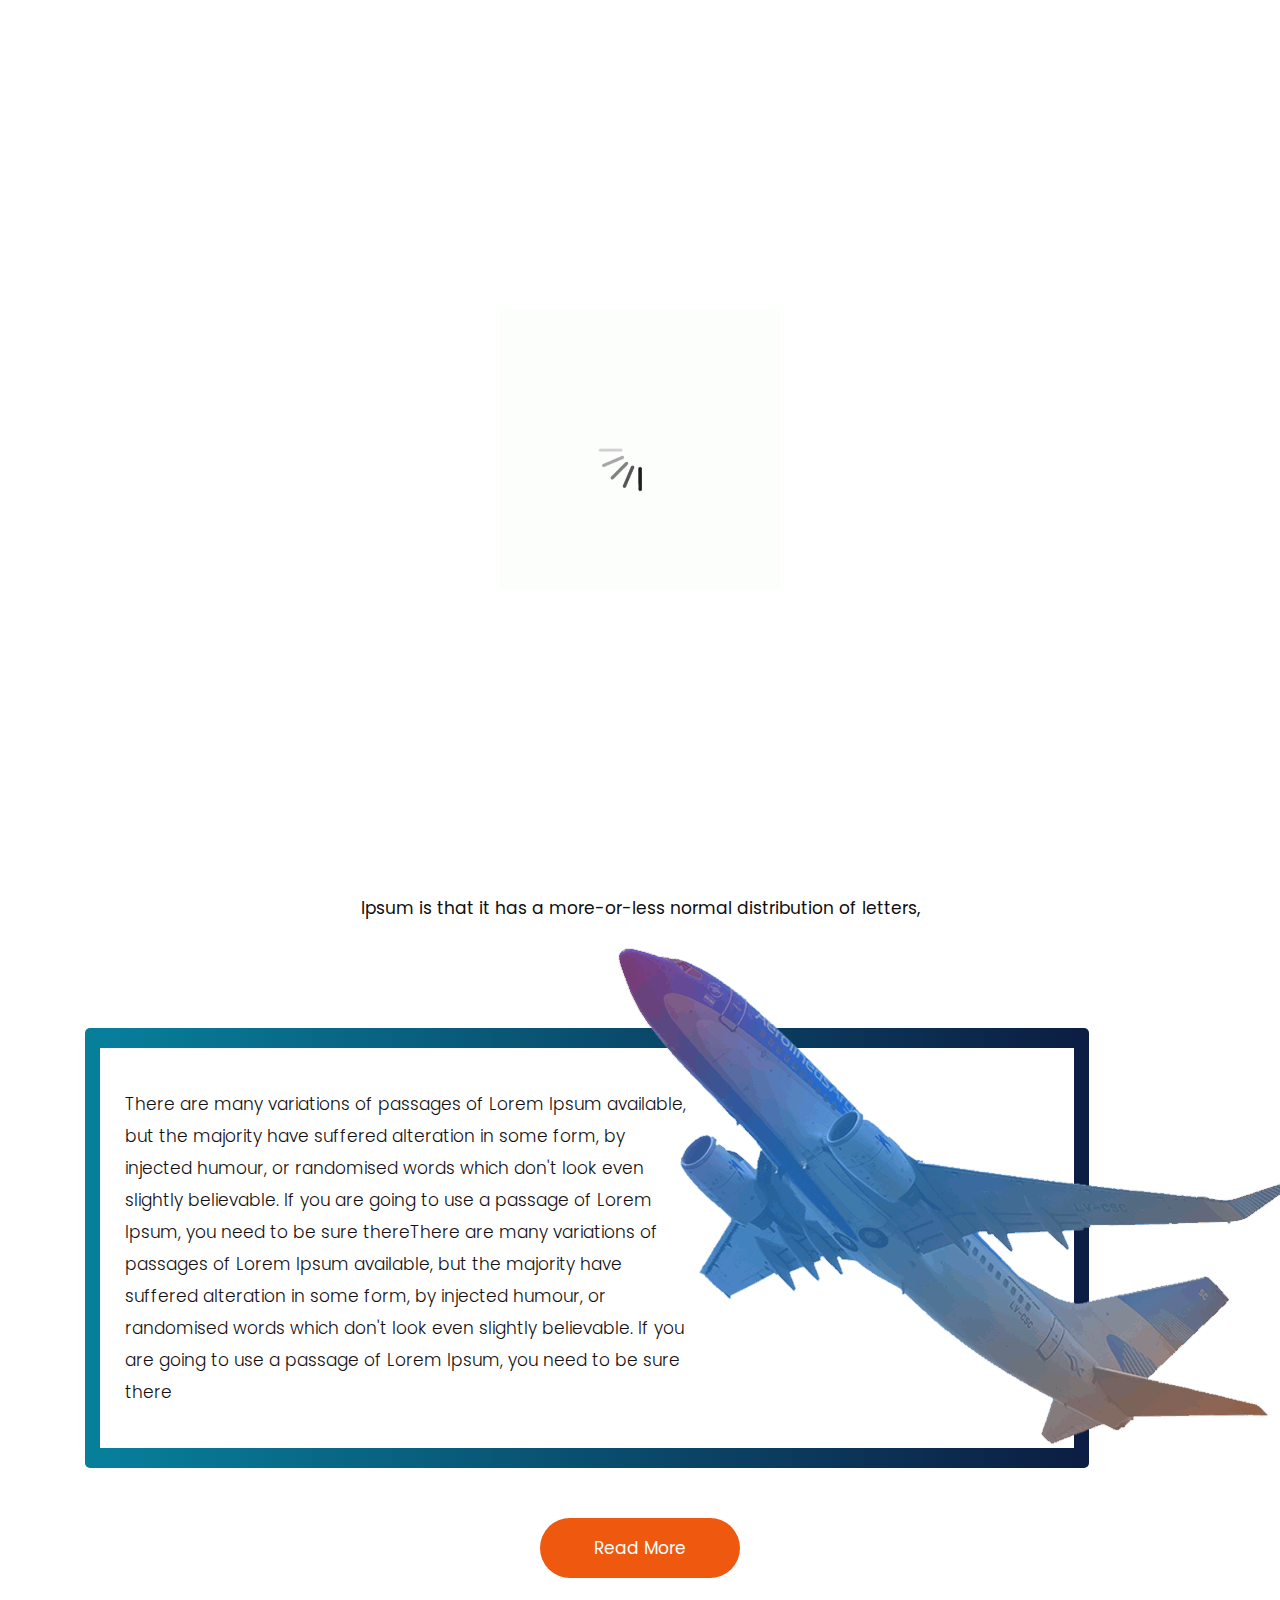
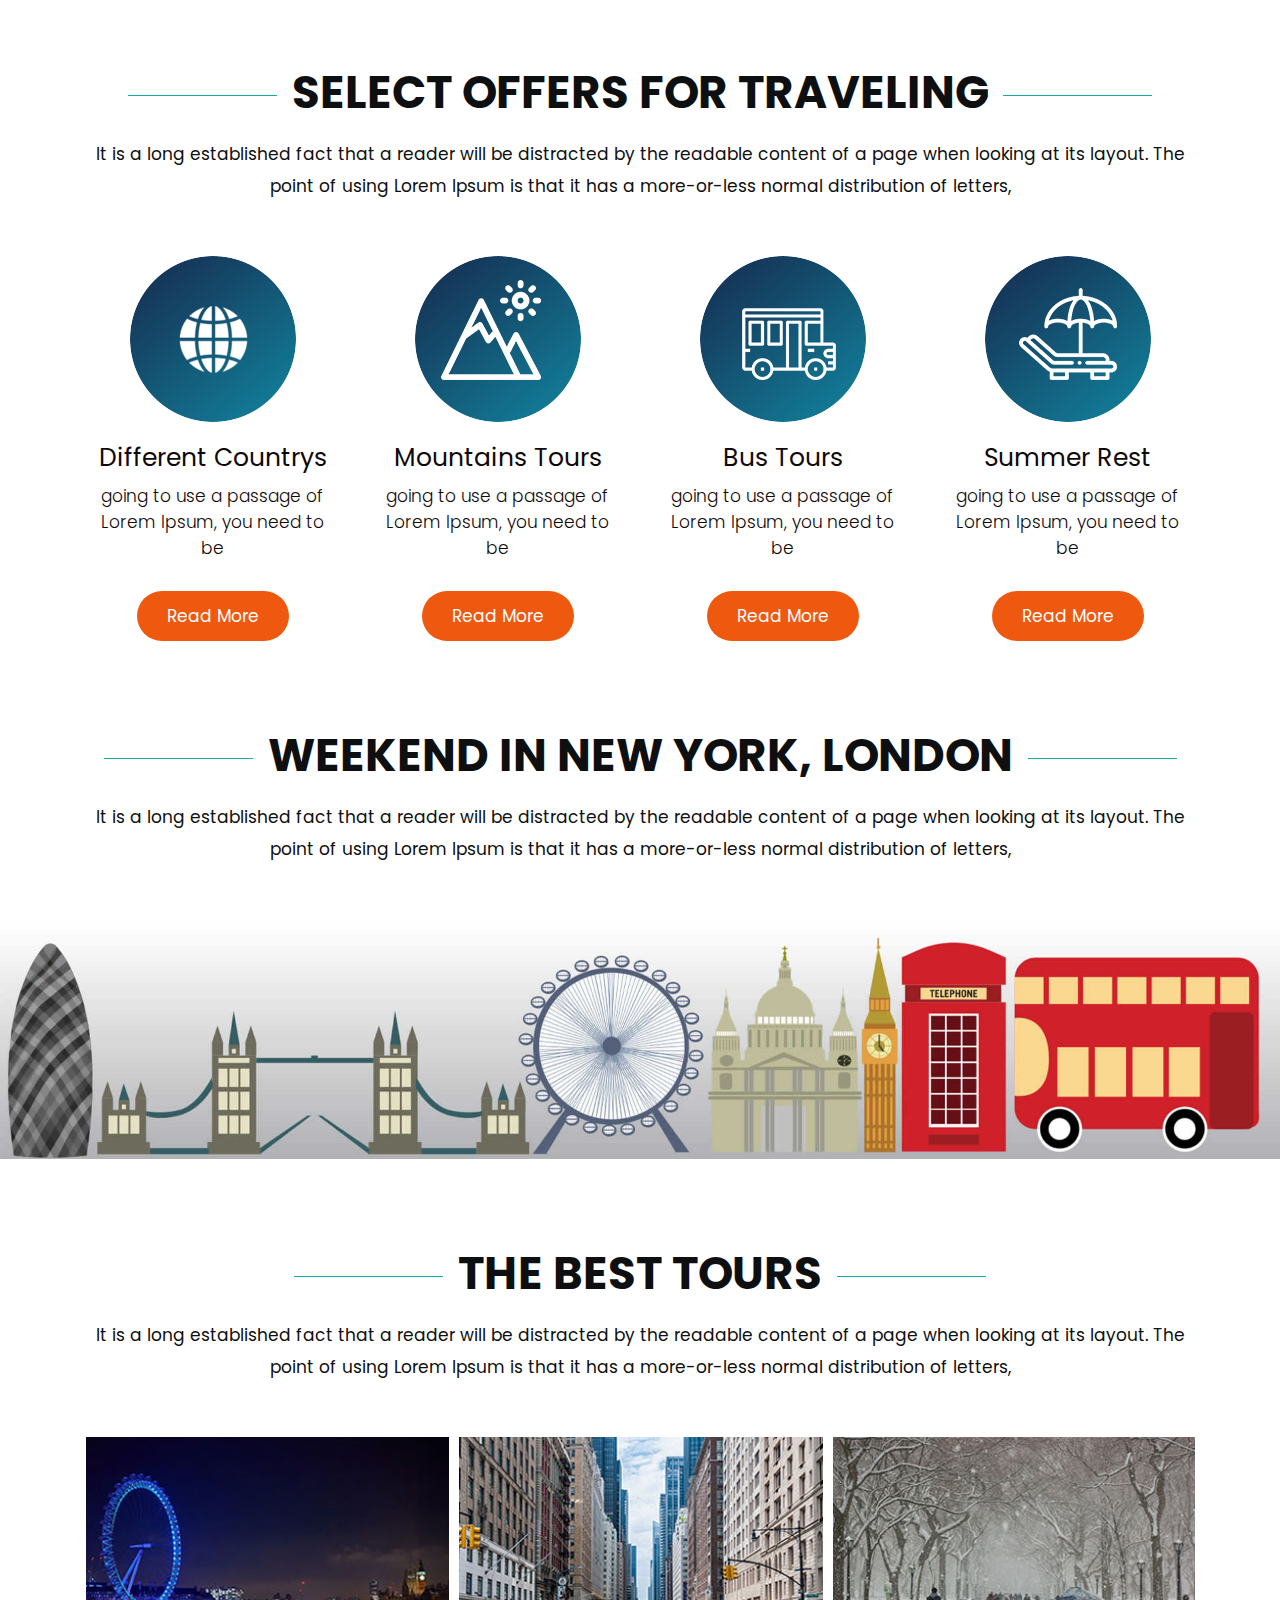
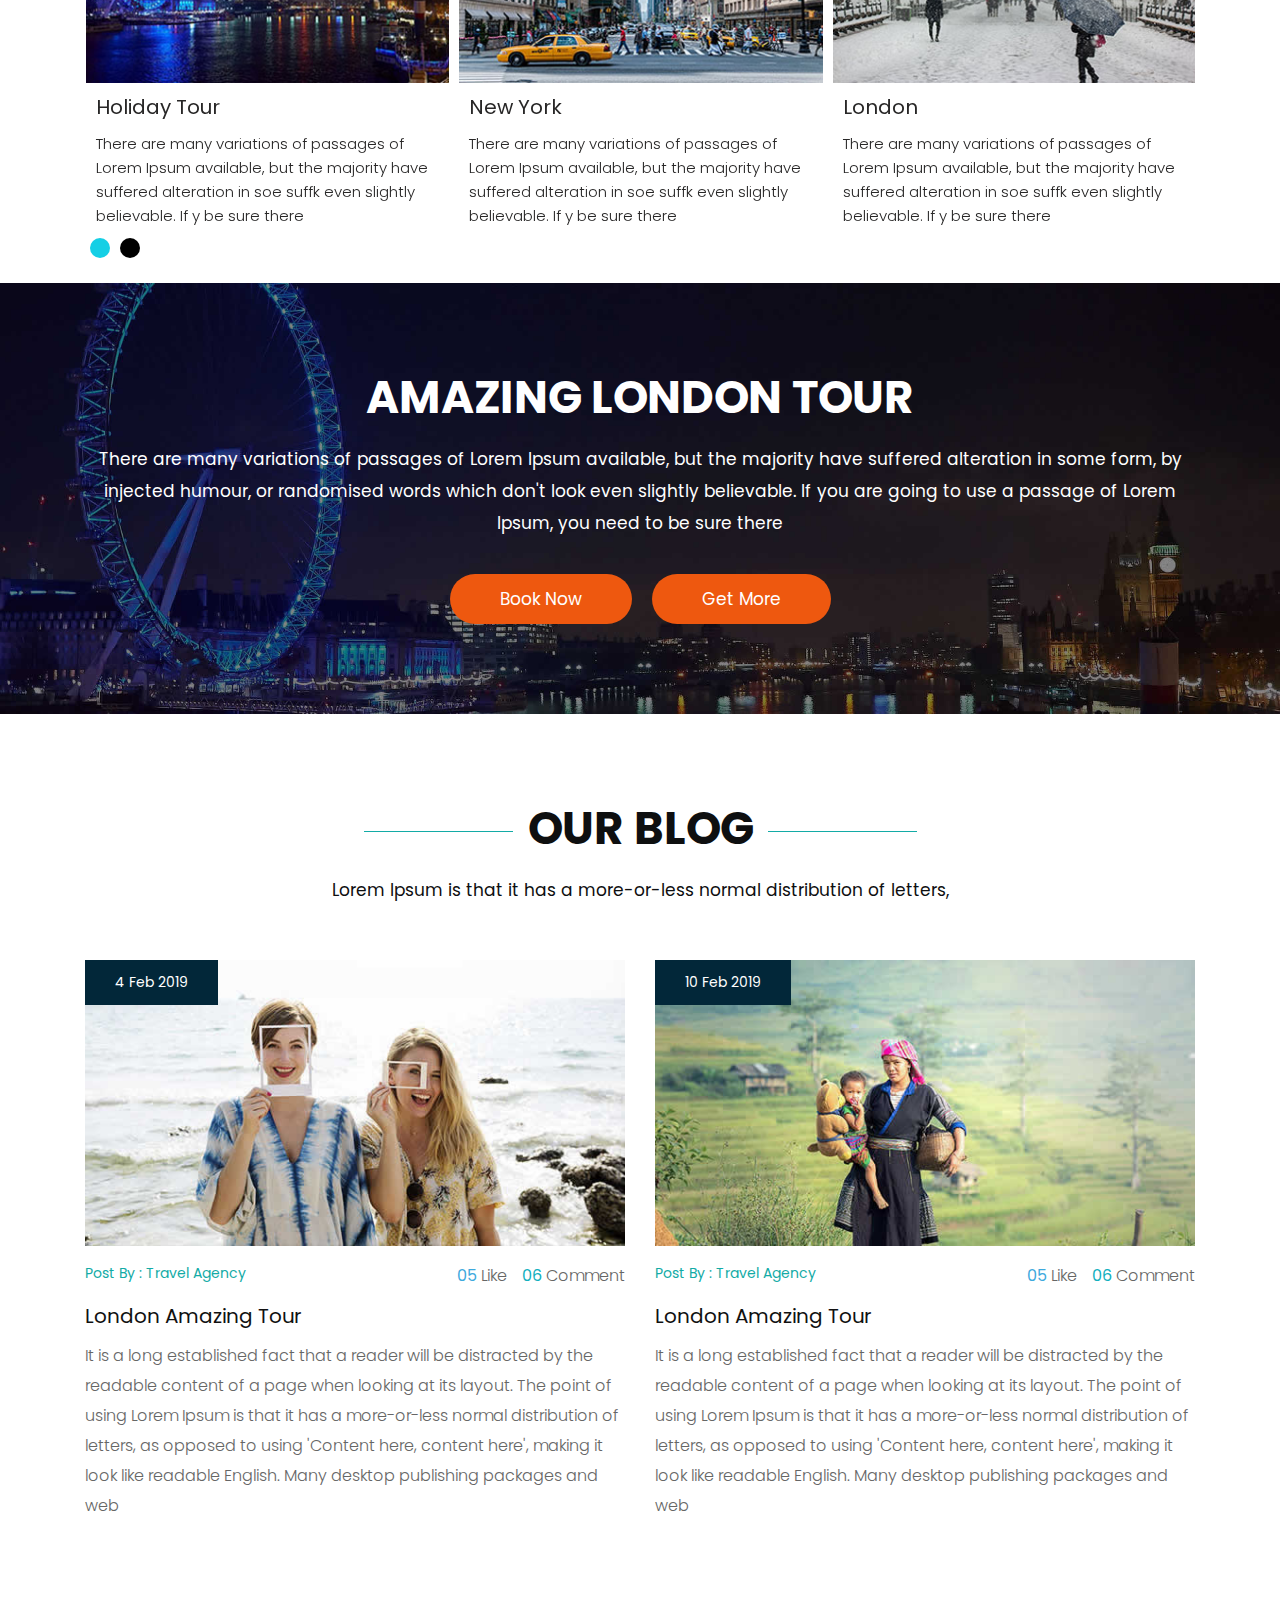
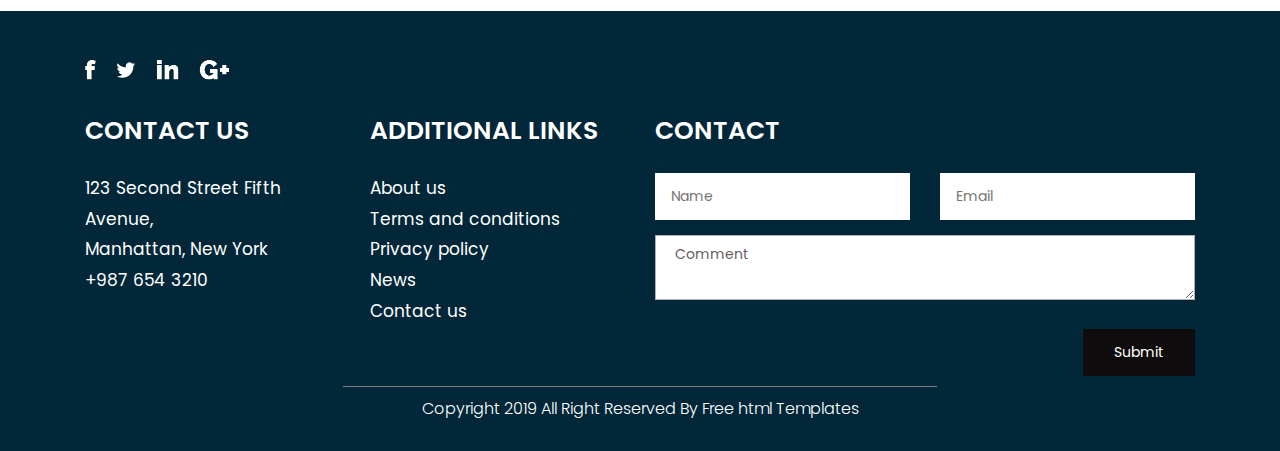
==== index.html @ fbc1699c "aaa" ====
<!DOCTYPE html>
<html lang="en">
   <head>
      <!-- basic -->
      <meta charset="utf-8">
      <meta http-equiv="X-UA-Compatible" content="IE=edge">
      <!-- mobile metas -->
      <meta name="viewport" content="width=device-width, initial-scale=1">
      <meta name="viewport" content="initial-scale=1, maximum-scale=1">
      <!-- site metas -->
      <title>Eforlad travel</title>
      <meta name="keywords" content="">
      <meta name="description" content="">
      <meta name="author" content="">
      <!-- bootstrap css -->
      <link rel="stylesheet" href="css/bootstrap.min.css">
      <!-- style css -->
      <link rel="stylesheet" href="css/style.css">
      <!-- Responsive-->
      <link rel="stylesheet" href="css/responsive.css">
      <!-- fevicon -->
      <link rel="icon" href="images/fevicon.png" type="image/gif" />
      <!-- Scrollbar Custom CSS -->
      <link rel="stylesheet" href="css/jquery.mCustomScrollbar.min.css">
      <!-- Tweaks for older IEs-->
      <!-- owl stylesheets --> 
      <link rel="stylesheet" href="css/owl.carousel.min.css">
      <link rel="stylesheet" href="css/owl.theme.default.min.css">
      <!--[if lt IE 9]>
      <script src="https://oss.maxcdn.com/html5shiv/3.7.3/html5shiv.min.js"></script>
      <script src="https://oss.maxcdn.com/respond/1.4.2/respond.min.js"></script><![endif]-->
   </head>
   <!-- body -->
   <body class="main-layout">
      <!-- loader  -->
      <div class="loader_bg">
         <div class="loader"><img src="images/loading.gif" alt="#" /></div>
      </div>
      <!-- end loader -->
      <!-- header -->
      <header>
         <!-- header inner -->
         <div class="header">
            <div class="header_white_section">
               <div class="container-fluid">
                  <div class="row">
                     <div class="col-md-12">
                        <div class="header_information">
                           <ul>
                              <li><img src="images/1.png" alt="#"/> 145.street road new York</li>
                              <li><img src="images/2.png" alt="#"/> +71  5678954378</li>
                              <li><img src="images/3.png" alt="#"/> Demo@hmail.com</li>
                           </ul>
                        </div>
                     </div>
                  </div>
               </div>
            </div>
            <div class="container">
               <div class="row">
                  <div class="col-xl-3 col-lg-3 col-md-3 col-sm-3 col logo_section">
                     <div class="full">
                        <div class="center-desk">
                           <div class="logo"> <a href="index.html"><img src="images/logo.png" alt="#"></a> </div>
                        </div>
                     </div>
                  </div>
                  <div class="col-xl-9 col-lg-9 col-md-9 col-sm-9">
                     <div class="menu-area">
                        <div class="limit-box">
                           <nav class="main-menu">
                              <ul class="menu-area-main">
                                 <li class="active"> <a href="#">Home</a> </li>
                                 <li> <a href="#about">About</a> </li>
                                 <li><a href="#travel">Travel</a></li>
                                 <li><a href="#blog">Blog</a></li>
                                 <li><a href="#contact">Contact Us</a></li>
                              </ul>
                           </nav>
                        </div>
                     </div>
                  </div>
               </div>
            </div>
         </div>
         <!-- end header inner -->
      </header>
      <!-- end header -->
      <section >
         <div class="banner-main">
            <img src="images/banner.jpg" alt="#"/>
            <div class="container">
               <div class="text-bg">
                  <h1>America<br><strong class="white">Amazing Tour</strong></h1>
                  <div class="button_section"> <a class="main_bt" href="#">Read More</a>  </div>
                  <div class="container">
                     <form class="main-form">
                        <h3>Find Your Tour</h3>
                        <div class="row">
                           <div class="col-md-9">
                              <div class="row">
                                 <div class="col-xl-4 col-lg-4 col-md-4 col-sm-6 col-12">
                                    <label >Keywords</label>
                                    <input class="form-control" placeholder="" type="text" name="">
                                 </div>
                                 <div class="col-xl-4 col-lg-4 col-md-4 col-sm-6 col-12">
                                    <label >Category</label>
                                    <select class="form-control" name="Any">
                                       <option>Any</option>
                                       <option>Option 1</option>
                                       <option>Option 2</option>
                                       <option>Option 3</option>
                                    </select>
                                 </div>
                                 <div class="col-xl-4 col-lg-4 col-md-4 col-sm-6 col-12">
                                    <label >Min Price</label>
                                    <input class="form-control" placeholder="00.0" type="text" name="00.0">
                                 </div>
                                 <div class="col-xl-4 col-lg-4 col-md-4 col-sm-6 col-12">
                                    <label >Duration</label>
                                    <input class="form-control" placeholder="Any" type="text" name="Any">
                                 </div>
                                 <div class="col-xl-4 col-lg-4 col-md-4 col-sm-6 col-12">
                                    <label >Date</label>
                                    <input class="form-control" placeholder="Any" type="date" name="Any">
                                 </div>
                                 <div class="col-xl-4 col-lg-4 col-md-4 col-sm-6 col-12">
                                    <label >Max Price</label>
                                    <input class="form-control" placeholder="00.0" type="text" name="00.0">
                                 </div>
                              </div>
                           </div>
                           <div class="col-xl-3 col-lg-3 col-md-3 col-sm-12 col-12">
                              <a href="#">search</a>
                           </div>
                        </div>
                     </form>
                  </div>
               </div>
            </div>
         </div>
      </section>
      <!-- about -->
      <div id="about" class="about">
         <div class="container">
            <div class="row">
               <div class="col-md-12 ">
                  <div class="titlepage">
                     <h2>About  our travel agency</h2>
                     <span> fact that a reader will be distracted by the readable content of a page when looking at its layout. The point of using Lorem Ipsum is that it has a more-or-less normal distribution of letters,</span>
                  </div>
               </div>
            </div>
         </div>
         <div class="bg">
            <div class="container">
               <div class="row">
                  <div class="col-xl-12 col-lg-12 col-md-12 col-sm-12">
                     <div class="about-box">
                        <p> <span>There are many variations of passages of Lorem Ipsum available, but the majority have suffered alteration in some form, by injected humour, or randomised words which don't look even slightly believable. If you are going to use a passage of Lorem Ipsum, you need to be sure thereThere are many variations of passages of Lorem Ipsum available, but the majority have suffered alteration in some form, by injected humour, or randomised words which don't look even slightly believable. If you are going to use a passage of Lorem Ipsum, you need to be sure there</span></p>
                        <div class="palne-img-area">
                           <img src="images/plane-img.png" alt="images">
                        </div>
                     </div>
                  </div>
               </div>
            </div>
            <a href="#">Read More</a>
         </div>
      </div>
      <!-- end about -->
      <!-- traveling -->
      <div id="travel" class="traveling">
         <div class="container">
            <div class="row">
               <div class="col-md-12 ">
                  <div class="titlepage">
                     <h2>Select Offers For Traveling</h2>
                     <span>It is a long established fact that a reader will be distracted by the readable content of a page when looking at its layout. The point of using Lorem Ipsum is that it has a more-or-less normal distribution of letters,</span> 
                  </div>
               </div>
            </div>
            <div class="row">
               <div class="col-xl-3 col-lg-3 col-md-6 col-sm-12">
                  <div class="traveling-box">
                     <i><img src="icon/travel-icon.png" alt="icon"/></i>
                     <h3>Different Countrys</h3>
                     <p> going to use a passage of Lorem Ipsum, you need to be </p>
                     <div class="read-more">
                        <a  href="#">Read More</a>
                     </div>
                  </div>
               </div>
               <div class="col-xl-3 col-lg-3 col-md-6 col-sm-12">
                  <div class="traveling-box">
                     <i><img src="icon/travel-icon2.png" alt="icon"/></i>
                     <h3>Mountains Tours</h3>
                     <p> going to use a passage of Lorem Ipsum, you need to be </p>
                     <div class="read-more">
                        <a  href="#">Read More</a>
                     </div>
                  </div>
               </div>
               <div class="col-xl-3 col-lg-3 col-md-6 col-sm-12">
                  <div class="traveling-box">
                     <i><img src="icon/travel-icon3.png" alt="icon"/></i>
                     <h3>Bus Tours</h3>
                     <p> going to use a passage of Lorem Ipsum, you need to be </p>
                     <div class="read-more">
                        <a  href="#">Read More</a>
                     </div>
                  </div>
               </div>
               <div class="col-xl-3 col-lg-3 col-md-6 col-sm-12">
                  <div class="traveling-box">
                     <i><img src="icon/travel-icon4.png" alt="icon"/></i>
                     <h3>Summer Rest</h3>
                     <p> going to use a passage of Lorem Ipsum, you need to be </p>
                     <div class="read-more">
                        <a  href="#">Read More</a>
                     </div>
                  </div>
               </div>
            </div>
         </div>
      </div>
      <!-- end traveling -->
      <!--London -->
      <div class="London">
         <div class="container">
            <div class="row">
               <div class="col-md-12">
                  <div class="titlepage">
                     <h2>Weekend in New York, London</h2>
                     <span>It is a long established fact that a reader will be distracted by the readable content of a page when looking at its layout. The point of using Lorem Ipsum is that it has a more-or-less normal distribution of letters,</span> 
                  </div>
               </div>
            </div>
         </div>
         <div class="container-fluid">
            <div class="London-img">
               <figure><img src="images/London.jpg" alt="img"/></figure>
            </div>
         </div>
      </div>
      <!-- end London -->
      <!--Tours -->
      <div class="Tours">
         <div class="container">
            <div class="row">
               <div class="col-md-12">
                  <div class="titlepage">
                     <h2>The Best Tours</h2>
                     <span>It is a long established fact that a reader will be distracted by the readable content of a page when looking at its layout. The point of using Lorem Ipsum is that it has a more-or-less normal distribution of letters,</span> 
                  </div>
               </div>
            </div>
            <section id="demos">
               <div class="row">
                  <div class="col-md-12">
                     <div class="owl-carousel owl-theme">
                        <div class="item">
                           <img class="img-responsive" src="images/1.jpg" alt="#" />
                           <h3>Holiday Tour</h3>
                           <p>There are many variations of passages of Lorem Ipsum available, but the majority have suffered alteration in soe suffk even slightly believable. If y be sure there</p>
                        </div>
                        <div class="item">
                           <img class="img-responsive" src="images/2.jpg" alt="#" />
                           <h3>New York</h3>
                           <p>There are many variations of passages of Lorem Ipsum available, but the majority have suffered alteration in soe suffk even slightly believable. If y be sure there</p>
                        </div>
                        <div class="item">
                           <img class="img-responsive" src="images/3.jpg" alt="#" />
                           <h3>London</h3>
                           <p>There are many variations of passages of Lorem Ipsum available, but the majority have suffered alteration in soe suffk even slightly believable. If y be sure there</p>
                        </div>
                        <div class="item">
                           <img class="img-responsive" src="images/2.jpg" alt="#" />
                           <h3>Holiday Tour</h3>
                           <p>There are many variations of passages of Lorem Ipsum available, but the majority have suffered alteration in soe suffk even slightly believable. If y be sure there</p>
                        </div>
                     </div>
                  </div>
               </div>
            </section>
         </div>
      </div>
      <!-- end Tours -->
      <!-- Amazing -->
      <div class="amazing">
         <div class="container">
            <div class="row">
               <div class="col-md-12">
                  <div class="amazing-box">
                     <h2>Amazing London Tour</h2>
                     <span>There are many variations of passages of Lorem Ipsum available, but the majority have suffered alteration in some form, by injected humour, or randomised words which don't look even slightly believable. If you are going to use a passage of Lorem Ipsum, you need to be sure there</span>
                     <a href="#">Book Now</a><a href="#">Get More</a>
                  </div>
               </div>
            </div>
         </div>
      </div>
      <!-- end Amazing -->
      <!-- our blog -->
      <div id="blog" class="blog">
         <div class="container">
            <div class="row">
               <div class="col-md-12">
                  <div class="titlepage">
                     <h2>Our Blog</h2>
                     <span>Lorem Ipsum is that it has a more-or-less normal distribution of letters,</span> 
                  </div>
               </div>
            </div>
            <div class="row">
               <div class="col-xl-6 col-lg-6 col-md-6 col-sm-12">
                  <div class="blog-box">
                     <figure><img src="images/blog-image0.jpg" alt="#"/>
                        <span>4 Feb 2019</span>
                     </figure>
                     <div class="travel">
                        <span>Post  By :  Travel  Agency</span> 
                        <p><strong class="Comment"> 06 </strong>  Comment</p>
                        <p><strong class="like">05 </strong>Like</p>
                     </div>
                     <h3>London Amazing Tour</h3>
                     <p>It is a long established fact that a reader will be distracted by the readable content of a page when looking at its layout. The point of using Lorem Ipsum is that it has a more-or-less normal distribution of letters, as opposed to using 'Content here, content here', making it look like readable English. Many desktop publishing packages and web</p>
                  </div>
               </div>
               <div class="col-xl-6 col-lg-6 col-md-6 col-sm-12">
                  <div class="blog-box">
                     <figure><img src="images/blog-image.jpg" alt="#"/>
                        <span>10 Feb 2019</span>
                     </figure>
                     <div class="travel">
                        <span>Post  By :  Travel  Agency</span> 
                        <p><strong class="Comment"> 06 </strong>  Comment</p>
                        <p><strong class="like">05 </strong>Like</p>
                     </div>
                     <h3>London Amazing Tour</h3>
                     <p>It is a long established fact that a reader will be distracted by the readable content of a page when looking at its layout. The point of using Lorem Ipsum is that it has a more-or-less normal distribution of letters, as opposed to using 'Content here, content here', making it look like readable English. Many desktop publishing packages and web</p>
                  </div>
               </div>
            </div>
         </div>
      </div>
      <!-- end our blog -->
      <!-- footer -->
      <footer>
         <div id="contact" class="footer">
            <div class="container">
               <div class="row pdn-top-30">
                  <div class="col-xl-12 col-lg-12 col-md-12 col-sm-12">
                     <ul class="location_icon">
                        <li> <a href="#"><img src="icon/facebook.png"></a></li>
                        <li> <a href="#"><img src="icon/Twitter.png"></a></li>
                        <li> <a href="#"><img src="icon/linkedin.png"></a></li>
                        <li> <a href="#"><img src="icon/instagram.png"></a></li>
                     </ul>
                  </div>
                  <div class="col-xl-3 col-lg-3 col-md-6 col-sm-12">
                     <div class="Follow">
                        <h3>CONTACT US</h3>
                        <span>123 Second Street Fifth <br>Avenue,<br>
                        Manhattan, New York<br>
                        +987 654 3210</span>
                     </div>
                  </div>
                  <div class="col-xl-3 col-lg-3 col-md-6 col-sm-12">
                     <div class="Follow">
                        <h3>ADDITIONAL LINKS</h3>
                        <ul class="link">
                           <li> <a href="#">About us</a></li>
                           <li> <a href="#">Terms and conditions</a></li>
                           <li> <a href="#"> Privacy policy</a></li>
                           <li> <a href="#">News</a></li>
                           <li> <a href="#"> Contact us</a></li>
                        </ul>
                     </div>
                  </div>
                  <div class="col-xl-6 col-lg-6 col-md-6 col-sm-12">
                     <div class="Follow">
                        <h3> Contact</h3>
                        <div class="row">
                           <div class="col-xl-6 col-lg-6 col-md-6 col-sm-6">
                              <input class="Newsletter" placeholder="Name" type="text">
                           </div>
                           <div class="col-xl-6 col-lg-6 col-md-6 col-sm-6">
                              <input class="Newsletter" placeholder="Email" type="text">
                           </div>
                           <div class="col-xl-12 col-lg-12 col-md-12 col-sm-12">
                              <textarea class="textarea" placeholder="comment" type="text">Comment</textarea>
                           </div>
                        </div>
                        <button class="Subscribe">Submit</button>
                     </div>
                  </div>
               </div>
               <div class="copyright">
                  <div class="container">
                     <p>Copyright 2019 All Right Reserved By <a href="https://html.design/">Free html Templates</a></p>
                  </div>
               </div>
            </div>
         </div>
      </footer>
      <!-- end footer -->
      <!-- Javascript files-->
      <script src="js/jquery.min.js"></script>
      <script src="js/popper.min.js"></script>
      <script src="js/bootstrap.bundle.min.js"></script>
      <script src="js/jquery-3.0.0.min.js"></script>
      <script src="js/plugin.js"></script>
      <!-- sidebar -->
      <script src="js/jquery.mCustomScrollbar.concat.min.js"></script>
      <script src="js/custom.js"></script>
      <!-- javascript --> 
      <script src="js/owl.carousel.js"></script>
      <script>
         $(document).ready(function() {
           var owl = $('.owl-carousel');
           owl.owlCarousel({
             margin: 10,
             nav: true,
             loop: true,
             responsive: {
               0: {
                 items: 1
               },
               600: {
                 items: 2
               },
               1000: {
                 items: 3
               }
             }
           })
         })
      </script>
     
   </body>
</html>
---- css/style.css ----
/*--------------------------------------------------------------------- File Name: style.css ---------------------------------------------------------------------*/


/*--------------------------------------------------------------------- import Fonts ---------------------------------------------------------------------*/

@import url('https://fonts.googleapis.com/css?family=Rajdhani:300,400,500,600,700');
@import url('https://fonts.googleapis.com/css?family=Poppins:100,100i,200,200i,300,300i,400,400i,500,500i,600,600i,700,700i,800,800i,900,900i');

/*****---------------------------------------- 1) font-family: 'Rajdhani', sans-serif;
 2) font-family: 'Poppins', sans-serif;
 ----------------------------------------*****/

/*--------------------------------------------------------------------- import Files ---------------------------------------------------------------------*/

@import url(animate.min.css);
@import url(normalize.css);
@import url(font-awesome.min.css);
@import url(meanmenu.css);
@import url(owl.carousel.min.css);
@import url(slick.css);
@import url(jquery.fancybox.min.css);
@import url(jquery-ui.css);
@import url(nice-select.css);

/*--------------------------------------------------------------------- skeleton ---------------------------------------------------------------------*/

* {
     box-sizing: border-box !important;
}

html {
  scroll-behavior: smooth;
}

body {
     color: #666666;
     font-size: 14px;
     font-family: poppins;
     line-height: 1.80857;
     font-weight: normal;
     overflow-x: hidden;
}

a {
     color: #1f1f1f;
     text-decoration: none !important;
     outline: none !important;
     -webkit-transition: all .3s ease-in-out;
     -moz-transition: all .3s ease-in-out;
     -ms-transition: all .3s ease-in-out;
     -o-transition: all .3s ease-in-out;
     transition: all .3s ease-in-out;
}

h1,
h2,
h3,
h4,
h5,
h6 {
     letter-spacing: 0;
     font-weight: normal;
     position: relative;
     padding: 0 0 10px 0;
     font-weight: normal;
     line-height: normal;
     color: #111111;
     margin: 0
}

h1 {
     font-size: 24px
}

h2 {
     font-size: 22px
}

h3 {
     font-size: 18px
}

h4 {
     font-size: 16px
}

h5 {
     font-size: 14px
}

h6 {
     font-size: 13px
}

*,
*::after,
*::before {
     -webkit-box-sizing: border-box;
     -moz-box-sizing: border-box;
     box-sizing: border-box;
}

h1 a,
h2 a,
h3 a,
h4 a,
h5 a,
h6 a {
     color: #212121;
     text-decoration: none!important;
     opacity: 1
}

button:focus {
     outline: none;
}

ul,
li,
ol {
     margin: 0px;
     padding: 0px;
     list-style: none;
}

p {
     margin: 0px;
     font-weight: 300;
     font-size: 15px;
     line-height: 24px;
}

a {
     color: #222222;
     text-decoration: none;
     outline: none !important;
}

a,
.btn {
     text-decoration: none !important;
     outline: none !important;
     -webkit-transition: all .3s ease-in-out;
     -moz-transition: all .3s ease-in-out;
     -ms-transition: all .3s ease-in-out;
     -o-transition: all .3s ease-in-out;
     transition: all .3s ease-in-out;
}

img {
     max-width: 100%;
     height: auto;
}

 :focus {
     outline: 0;
}

.btn-custom {
     margin-top: 20px;
     background-color: transparent !important;
     border: 2px solid #ddd;
     padding: 12px 40px;
     font-size: 16px;
}

.lead {
     font-size: 18px;
     line-height: 30px;
     color: #767676;
     margin: 0;
     padding: 0;
}

.form-control:focus {
     border-color: #ffffff !important;
     box-shadow: 0 0 0 .2rem rgba(255, 255, 255, .25);
}

.navbar-form input {
     border: none !important;
}

.badge {
     font-weight: 500;
}

blockquote {
     margin: 20px 0 20px;
     padding: 30px;
}

button {
     border: 0;
     margin: 0;
     padding: 0;
     cursor: pointer;
}

.full {
     float: left;
     width: 100%;
}

.layout_padding {
     padding-top: 90px;
     padding-bottom: 90px;
}

.layout_padding_2 {
     padding-top: 75px;
     padding-bottom: 75px;
}

.light_silver {
     background: #f9f9f9;
}

.theme_bg {
     background: #38c8a8;
}

.margin_top_30 {
     margin-top: 30px !important;
}

.full {
     width: 100%;
     float: left;
     margin: 0;
     padding: 0;
}


/**-- heading section --**/

.main_heading {
     text-align: center;
     display: flex;
     justify-content: center;
     position: relative;
     margin-bottom: 50px;
}

.main_heading h2 {
     padding: 0;
     font-size: 48px;
     line-height: 60px;
     font-weight: 400;
     position: relative;
     letter-spacing: -0.5px;
     color: #114c7d;
     border-left: solid #38c8a8 10px;
     padding-left: 15px;
}

.main_heading h2 strong {
     background: #38c8a8;
     color: #fff;
     font-weight: 600;
     padding: 0 15px;
     line-height: 68px;
}

.white_heading_main h2 {
     color: #fff;
}

.small_main_heading {
     margin-top: 25px;
     float: left;
     width: 100%;
     border-bottom: solid rgba(0, 0, 0, 0.07) 1px;
     margin-bottom: 25px;
}

.small_main_heading h2 {
     padding: 2px 0 20px 0;
     color: #114c7d;
     font-weight: 400;
     font-size: 28px;
     background-image: url('../images/fevicon.png');
     background-repeat: no-repeat;
     padding-left: 55px;
     letter-spacing: -0.5px;
}

.small_main_heading h2 strong {
     color: #38c8a8;
     font-weight: 600;
}

.main_bt {
     background: #ee580f;
     color: #fff;
     padding: 15px 60px 15px 60px;
     float: left;
     font-size: 15px;
     font-weight: 400;
     border: solid #ee580f 2px;
     border-radius: 30px;
     margin: 15px 0px 60px 0px;
}

a.readmore_bt {
     color: #fff;
     font-weight: 300;
     text-decoration: underline !important;
}

.main_bt:hover,
.main_bt:focus {
     background: #000;
     border: solid #000 2px;
     color: #fff;
}


/**-- list icon --**/

.ul_list_info_icon ul {
     list-style: none;
}

.ul_list_info_icon ul li {
     display: inline;
     float: left;
     width: 100%;
}

.ul_list_info_icon ul li img {
     width: 75px;
}


/*---------------------------- preloader area ----------------------------*/

.loader_bg {
     position: fixed;
     z-index: 9999999;
     background: #fff;
     width: 100%;
     height: 100%;
}

.loader {
     height: 100%;
     width: 100%;
     position: absolute;
     left: 0;
     top: 0;
     display: flex;
     justify-content: center;
     align-items: center;
}

.loader img {
     width: 280px;
}


/*---------------------------- scroll to top area ----------------------------*/

.scrollup {
     float: right;
     position: absolute;
     color: #fff;
     right: 20px;
     padding: 0px 5px;
     text-transform: uppercase;
     font-weight: 600;
     background: #38c8a8;
     position: fixed;
     bottom: 20px;
     z-index: 99;
     text-align: center;
     color: #fff;
     cursor: pointer;
     border-radius: 0px;
     opacity: 0;
     backface-visibility: hidden;
     -webkit-backface-visibility: hidden;
     transform: scale(1);
     -moz-transform: scale(1);
     -o-transform: scale(1);
     -webkit-transform: scale(1);
     transition: .2s all ease;
     -moz-transition: .2s all ease;
     -o-transition: .2s all ease;
     -webkit-transition: .2s all ease;
     width: 50px;
     height: 50px;
     border-radius: 100%;
     line-height: 48px;
     font-size: 16px;
}

.scrollup.b-show_scrollBut {
     opacity: 1;
     visibility: visible;
}

.top_awro {
     background: #ee4a79 none repeat scroll 0 0;
     cursor: pointer;
     padding: 6px 8px;
     position: fixed;
     bottom: 59px;
     right: 20px;
     display: none;
     height: 45px;
     width: 45px;
     border-radius: 50%;
     text-align: center;
     line-height: 30px;
     transition: all 0.5s ease;
}

.sale_pro {
     background: #f25252 !important;
}

.margin_top_50 {
     margin-top: 50px;
}

.margin_bottom_30_all {
     margin-bottom: 30px;
}

.text_align_center {
     text-align: center;
}


/*--------------------------------------------------------------------- header area ---------------------------------------------------------------------*/

.header {
     background: url(../images/header-bg.jpg);
     background-color: rgba(0, 0, 0, 0);
     background-repeat: repeat;
     background-size: auto;
     background-color: #00000052;
     box-shadow: #060606 0px 0px 3px 0px;
     z-index: 999;
     width: 100%;
     left: 0;
     top: 0;
     background-color: #00000052;
     padding: 0;
     padding-top: 0px;
     background-size: 100% 100%;
     background-repeat: no-repeat;
     min-height: 110px;
     padding-top: 50px;
}

.logo {
     float: left;
     position: relative;
     top: -22px;
}

nav.main-menu {
     float: right;
     margin-left: 0;
}

ul.top_icon {
     float: right;
     padding-top: 17px;
}

ul.top_icon li {
     float: left;
     color: #fff;
     display: flex;
     flex-wrap: wrap;
     align-items: center;
     padding-right: 20px;
}

ul.top_icon li:last-child {
     padding-right: 0px;
}

ul.top_icon li a {
     color: #fff;
}

.menu-area-main li:hover a,
.menu-area-main li:focus a {
     color: #000;
}

.menu-area-main li.active a {
     color: #000;
}

.right_cart_section {
     float: right;
     width: auto;
}

.right_cart_section ul {
     float: left;
     min-height: auto;
     margin: 0;
     padding: 12px 0 0;
}

.right_cart_section .cart_icons {
     padding: 18px 0 0;
}

.main-menu ul>li nth:child(5) a {
     padding-right: 0px;
}

.right_cart_section ul li {
     float: left;
     font-size: 17px;
     font-weight: 400;
     color: #fff;
     margin-right: 30px;
}

.right_cart_section ul.cart_update li {
     font-size: 13px;
     color: #ccc;
     line-height: normal;
     margin: 0;
     font-weight: 300;
}

.right_cart_section ul.cart_update li span {
     font-size: 18px;
     font-weight: 300;
     color: #fff;
     line-height: 21px;
}

.right_cart_section ul li i {
     margin-right: 10px;
     margin-top: 5px;
     float: left;
     color: #fff;
     font-size: 21px;
}

.right_cart_section ul li a {
     color: #fff;
}


/*-- end header middle --*/

.top-bar-info {
     background: #111111;
     padding: 5px 0px;
}

.top-menu-left {
     float: left;
}

.top-menu-left li {
     position: relative;
     display: inline-block;
     margin-right: 11px;
     padding-right: 12px;
}

.top-menu-left li::before {
     content: '';
     position: absolute;
     right: 0;
     top: 9px;
     height: 10px;
     border-right: 1px dotted #999;
}

.top-menu-left li:last-child::before {
     display: none;
}

.top-menu-left li:last-child {
     padding: 0px;
     margin: 0px;
}

.top-menu-left li a {
     color: #ffffff;
     font-size: 12px;
     text-transform: uppercase;
     text-decoration: none;
}

.top-menu-left li a:hover {
     color: #38c8a8;
}

.right-dropdown-language {
     float: right;
     margin-left: 12px;
}

.dropdown-bar .dropdown-link {
     position: absolute;
     z-index: 1009;
     top: 40px;
     left: 0;
     right: auto;
     min-width: 50px;
     padding: 15px;
     background: #ffffff;
     list-style: none;
     border: 2px solid #38c8a8;
     opacity: 0;
     visibility: hidden;
     -webkit-box-shadow: 0 0 10px rgba(0, 0, 0, 0.1);
     box-shadow: 0 0 10px rgba(0, 0, 0, 0.1);
     -webkit-transition: opacity 0.2s ease 0s, visibility 0.2s linear 0s;
     -o-transition: opacity 0.2s ease 0s, visibility 0.2s linear 0s;
     transition: opacity 0.2s ease 0s, visibility 0.2s linear 0s;
     text-align: left;
}

.dropdown-bar:hover .dropdown-link {
     opacity: 1;
     visibility: visible;
     top: 25px;
}

.dropdown-bar.right-dropdown-language>a::after {
     font-family: 'FontAwesome';
     content: "\f107";
     text-decoration: none;
     padding-left: 4px;
     color: #ffffff;
}

.right-dropdown-language>a {
     line-height: 10px;
     padding: 5px 5px;
     cursor: pointer;
}

.dropdown-bar .dropdown-link li a {
     color: #111111;
     display: block;
     font-size: 12px;
     line-height: 15px;
     padding: 5px 0;
}

.dropdown-bar .dropdown-link li a:hover {
     color: #38c8a8;
}

.dropdown-bar .dropdown-link li a img {
     margin-right: 7px;
}

.dropdown-bar .dropdown-link li.active {
     font-weight: bold;
}

.right-dropdown-language .dropdown-link {
     min-width: 100px;
     padding: 7px 10px;
     color: #111111;
}

.dropdown-bar {
     position: relative;
     padding: 0 5px;
     font-size: 13px;
}

.dropdown-bar .dropdown-link.right-sd {
     left: auto;
     right: 0;
}

.right-dropdown-currency {
     float: right;
     margin-left: 12px;
}

.dropdown-bar.right-dropdown-currency>a::after {
     font-family: 'FontAwesome';
     content: "\f107";
     text-decoration: none;
     padding-left: 4px;
     color: #ffffff;
}

.right-dropdown-currency>a {
     line-height: 10px;
     padding: 5px 5px;
     cursor: pointer;
     color: #ffffff;
}

.right-dropdown-currency .dropdown-link {
     min-width: 100px;
     padding: 7px 10px;
     color: #111111;
}

.right-dropdown-currency .dropdown-link {
     min-width: 55px;
     padding: 7px 10px;
}

.right-dropdown-currency .dropdown-link li a span.symbol {
     margin-right: 7px;
}

#login-modal .modal-content {
     border-radius: 0px;
}

#login-modal .modal-content .modal-header {
     background: #38c8a8;
     border-radius: 0;
}

#login-modal .modal-content .modal-body .form-group input {
     background: #ffffff;
     border: 1px solid #c8c8c8;
     border-radius: 0px;
}

#login-modal .modal-content .modal-body .form-group input:focus {
     border: 1px solid #c8c8c8 !important;
}

#login-modal .modal-content form {
     margin-bottom: 10px;
}

.modal-title {
     padding: 0px;
     color: #ffffff;
     font-size: 18px;
     text-transform: uppercase;
}

.btn-template-outlined {
     background: #111111;
     color: #ffffff;
     border: none;
     border-radius: 0px;
}

.btn-template-outlined i {
     padding-right: 10px;
}

.text-muted {
     padding: 10px 0px;
}

.slogan-line {
     float: right;
     color: #ffffff;
     font-size: 13px;
}

.middle-area {
     padding: 30px 0px;
}

.header-search {
     padding: 3px 0px;
}

.header-search form {
     position: relative;
     -webkit-box-shadow: 0px 1px 10px -1px rgba(0, 0, 0, 0.2);
     box-shadow: 0px 1px 10px -1px rgba(0, 0, 0, 0.2);
}

.header-search .btn-group.bootstrap-select {
     position: absolute;
     left: 0px;
     top: 0px;
}

.header-search input {
     width: 100%;
     min-height: 45px;
     border-radius: 0px;
     border: none;
     padding-left: 15px;
     border: 1px solid #e0e7ed;
}

.header-search form .search-btn {
     position: absolute;
     right: 0;
     top: 0;
     border: 0;
     color: #fff;
     font-size: 20px;
     padding: 4px 15px;
     border-radius: 0px;
     background-color: #38c8a8;
     cursor: pointer;
}

.header-search form .search-btn:hover {
     background: #111111;
}

.cart-box {
     float: right;
     margin-left: 10px;
     position: relative;
}

.cart-content-box {
     position: absolute;
     z-index: 1009;
     top: 40px;
     left: auto;
     right: 0;
     min-width: 250px;
     max-width: 250px;
     padding: 15px;
     background: #ffffff;
     list-style: none;
     border: 2px solid #38c8a8;
     opacity: 0;
     visibility: hidden;
     -webkit-box-shadow: 0 0 10px rgba(0, 0, 0, 0.1);
     box-shadow: 0 0 10px rgba(0, 0, 0, 0.1);
     text-align: left;
     -webkit-transform: scaleY(0);
     transform: scaleY(0);
     -webkit-transform-origin: 0 0 0;
     transform-origin: 0 0 0;
     -webkit-transition: all 0.3s ease 0s;
     transition: all 0.3s ease 0s;
     transition: all 0.3s ease 0s;
}

.cart-box:hover .cart-content-box {
     opacity: 1;
     visibility: visible;
     top: 100%;
     -webkit-transform: scaleY(1);
     transform: scaleY(1);
}

.inner-cart {
     background: #38c8a8;
     border-radius: 2px;
     padding: 0px;
     color: #ffffff;
     position: relative;
     width: 40px;
     height: 40px;
     text-align: center;
}

.cart-box .inner-cart:hover {
     color: #ffffff;
}

.line-cart {
     float: left;
     line-height: 40px;
     margin-right: 9px;
}

.cart-box a {
     display: inline-block;
}

.cart-box a:hover {
     color: #38c8a8;
}

.cart-box a span.icon {
     background: #38c8a8;
     width: 30px;
     height: 40px;
     display: inline-block;
     line-height: 40px;
     text-align: center;
     color: #ffffff;
     position: relative;
     border-radius: 2px;
}

.cart-box a .p-up {
     position: absolute;
     right: -8px;
     top: -8px;
     line-height: initial;
     background: #38c8a8;
     padding: 3px;
     border-radius: 50%;
     width: 17px;
     height: 17px;
     font-size: 12px;
     text-align: center;
     line-height: 10px;
}

.wish-box {
     float: right;
}

.wish-box a {
     display: inline-block;
}

.wish-box a:hover {
     color: #38c8a8;
}

.wish-box a span.icon {
     background: #38c8a8;
     width: 40px;
     height: 40px;
     display: inline-block;
     line-height: 40px;
     text-align: center;
     color: #ffffff;
     position: relative;
     border-radius: 2px;
}

.wish-box a span.icon:hover {
     background: #111111;
}

.cart-content-right {
     padding: 5px 0px;
}

.cart-content-box .items {
     text-align: center;
}

.product-media {
     width: 60px;
     float: left;
     position: relative;
}

.cart-content-box .items:hover .product-media::before {
     transform: scale(1);
     -webkit-transform: scale(1);
     -moz-transform: scale(1);
     -ms-transform: scale(1);
     -o-transform: scale(1);
}

.product-media::before {
     position: absolute;
     content: '';
     z-index: 2;
     top: 0;
     left: 0;
     width: 100%;
     height: 100%;
     background-color: #38c8a8;
     opacity: 0.4;
     transform: scale(0);
     -webkit-transform: scale(0);
     -moz-transform: scale(0);
     -ms-transform: scale(0);
     -o-transform: scale(0);
     transition: all 0.5s ease;
     -webkit-transition: all 0.5s ease;
     -moz-transition: all 0.5s ease;
     -o-transition: all 0.5s ease;
}

.cart-content-box .items .item .remove {
     position: absolute;
     right: 0px;
     top: 0px;
     background: #38c8a8;
     color: #ffffff;
     width: 20px;
     height: 20px;
     line-height: 18px;
     border-radius: 2px;
}

.cart-content-box .items .item {
     margin-bottom: 10px;
     padding-bottom: 10px;
     border-bottom: 1px solid #e0e7ed;
     position: relative;
}

.cart-content-box .items .item .product-info {
     padding-top: 10px;
     padding-left: 71px;
     text-align: left;
}

.cart-content-box .items .item .remove:hover {
     background: #111111;
}

.subtotal {
     text-align: left;
     text-transform: capitalize;
     color: #38c8a8;
     font-weight: 500;
     margin-bottom: 15px;
}

.subtotal span {
     font-weight: bold;
     color: #111111;
     padding-left: 15px;
     float: right;
}

.actions .btn-process {
     padding: 5px 16px;
     color: #ffffff;
     font-family: 'Roboto', sans-serif;
     font-size: 14px;
     border-radius: 2px;
     overflow: hidden;
}

.actions .btn-process:hover {
     color: #ffffff;
}

.line-cart {
     position: relative;
}

.wish-box a span.icon span {
     position: absolute;
     right: -8px;
     top: -8px;
     line-height: initial;
     background: #38c8a8;
     padding: 3px;
     border-radius: 50%;
     width: 17px;
     height: 17px;
     font-size: 12px;
}

.main-menu {
     text-align: center;
}

.main-menu ul {
     margin: 0;
     list-style-type: none;
     margin-bottom: 10px;
}

.main-menu ul>li {
     display: inline-block;
     position: relative;
}

.main-menu ul>li a {
     line-height: 20px;
     font-size: 16px;
     display: block;
     font-weight: 500;
     color: #fff;
     padding: 15px 26px;
     padding-top: 24px;
}


}
.main-menu ul li:last-child a {
     padding-right: 0;
}
.sub-down li {
     background: #ffffff;
}
.main-menu ul>li .sub-down li a {
     color: #114c7d;
     font-size: 15px;
     text-transform: capitalize;
     font-weight: 300;
     padding: 12px 5px;
     position: relative;
     border-bottom: solid #eee 1px;
}
.main-menu ul>li .sub-down li a::before {}
.main-menu ul>li .sub-down li a:hover {
     color: #111111;
}
.main-menu ul>li .sub-down li a:hover::before {}
.main-menu ul li:first-child {
     margin-left: 0;
}
.main-menu ul>li>ul {
     opacity: 0;
     position: absolute;
     text-align: left;
     top: 100%;
     -webkit-transform: scaleY(0);
     transform: scaleY(0);
     -webkit-transform-origin: 0 0 0;
     transform-origin: 0 0 0;
     -webkit-transition: all 0.3s ease 0s;
     transition: all 0.3s ease 0s;
     visibility: hidden;
     width: 240px;
     z-index: 999;
     background: #fff;
     -webkit-box-shadow: 0 6px 12px rgba(0, 0, 0, .175);
     box-shadow: 0 6px 12px rgba(0, 0, 0, .175);
}
.main-menu>ul>li:hover>ul {
     -webkit-transform: scaleY(1);
     transform: scaleY(1);
     visibility: visible;
     opacity: 1;
}
.main-menu ul>li>ul>li {
     margin: 0px;
     position: relative;
     display: block;
}
.main-menu ul>li>ul>li:hover>ul {
     -webkit-transform: scaleY(1);
     transform: scaleY(1);
     visibility: visible;
     opacity: 1;
     left: 100%;
     top: 10px;
}
.main-menu ul>li>ul>li>a {
     background: none !important;
}
.mean-container .mean-nav {
     margin-top: 0px;
     position: absolute;
     top: 100%;
}
.main-menu ul>li {
     position: inherit;
     display: inline-block;
     vertical-align: middle;
}
.main-menu ul>li:nth-child (6) {
     padding-right: 0px;
}
.nav>li {
     position: inherit;
     display: inline-block;
     vertical-align: middle;
}
.megamenu .sub-down {
     max-width: 1140px;
     width: 100%;
     left: 0;
     margin: 0 auto;
     right: 0;
     padding: 15px 0px;
}
.sub-full {}
.simple-down {
     padding: 15px;
}
.megamenu-categories {
     padding: 10px 0px;
}
.sub-full.megamenu-categories li {
     display: block;
}
.megamenu .sub-full.megamenu-categories ol li a {
     padding: 5px 0px;
     font-size: 15px !important;
     font-weight: 500;
}
.sub-full.megamenu-categories ol li .category-title {
     padding: 15px 0px;
     font-size: 16px;
     font-weight: 600;
     text-transform: uppercase;
}
.sub-full.megamenu-categories ol li .category-box a {
     padding: 5px 0px;
}
.menu-add {
     padding: 30px 15px;
}
.menu-add img {
     width: 100%;
}
.main-w img {
     width: 100%;
}
.women-box {
     position: relative;
}
.women-box::before {
     content: "";
     position: absolute;
     background: rgba(0, 0, 0, 0.3);
     width: 100%;
     height: 100%;
}
.banner-up-text {
     position: absolute;
     bottom: 10px;
     left: 0px;
     right: 0px;
     text-align: center;
}
.text-a {
     color: #fff;
     text-transform: uppercase;
     font-size: 40px;
     line-height: 40px;
     font-weight: 700;
}
.text-b {
     color: #fff;
     font-size: 28px;
     text-transform: uppercase;
     line-height: 30px;
     padding: 20px 0px;
}
.text-c {
     color: #ffffff;
     font-size: 31px;
     font-weight: 300;
     text-transform: uppercase;
     line-height: 30px;
     padding-bottom: 20px;
}
.megamenu .sub-full.megamenu-categories .women-box .banner-up-text a {
     background: #111111;
     color: #ffffff !important;
     display: inline-block;
     padding: 10px 16px;
     border-radius: 2px;
     overflow: hidden;
     font-size: 16px;
}
.sticky-wrapper .sticky-wrapper-header {
     z-index: 20 !important;
     background: #ffffff;
}
.is-sticky .sticky-wrapper-header .middle-area {
     padding: 10px 0px
}
.sticky-wrapper:not(.is-sticky) {
     height: auto !important;
}
.hover-btn {
     display: inline-block;
     vertical-align: middle;
     -webkit-transform: perspective(1px) translateZ(0);
     transform: perspective(1px) translateZ(0);
     box-shadow: 0 0 1px rgba(0, 0, 0, 0);
     position: relative;
     background: #111111;
     -webkit-transition-property: color;
     transition-property: color;
     -webkit-transition-duration: 0.3s;
     transition-duration: 0.3s;
}
.hover-btn::before {
     content: "";
     position: absolute;
     z-index: -1;
     top: 0;
     bottom: 0;
     left: 0;
     right: 0;
     background: #38c8a8;
     -webkit-transform: scaleX(0);
     transform: scaleX(0);
     -webkit-transform-origin: 50%;
     transform-origin: 50%;
     -webkit-transition-property: transform;
     transition-property: transform;
     -webkit-transition-duration: 0.3s;
     transition-duration: 0.3s;
     -webkit-transition-timing-function: ease-out;
     transition-timing-function: ease-out;
     display: block !important;
}
.hover-btn:hover::before,
.hover-btn:focus::before,
.hover-btn:active::before {
     -webkit-transform: scaleX(1);
     transform: scaleX(1);
}
.hover-btn:hover,
.hover-btn:focus,
.hover-btn:active {
     color: white;
     box-shadow: none;
}
.btn-secondary.focus,
.btn-secondary:focus {
     box-shadow: none;
}
.img-responsive {
     max-width: 100%;
}
.padding_right_15_inner {
     padding-right: 15px;
}
.padding_left_15_inner {
     padding-left: 15px;
}
.dark_bg {
     background: #114c7d;
}

/*--------------------------------------------------------------------- top banner area ---------------------------------------------------------------------*/
.top-banner-slider {
     overflow: hidden;
     clear: both;
     height: 600px;
}
.top-banner-slider .heroslider {
     margin: 0px;
     padding: 0px;
     border: none;
     position: relative;
     border-radius: 0;
}
.swiper-overlay {
     height: 100%;
     position: relative;
}
.swiper-overlay {
     background: rgba(0, 0, 0, 0.5);
     content: "";
     width: 100%;
     height: 100%;
     left: 0px;
     top: 0px;
}
.heroslider .container {
     position: relative;
     height: 100%;
     padding-left: 0;
     padding-right: 0;
     z-index: 5;
}
.swiper-container {
     width: 100%;
     height: 100%;
}
.heroslider .slider-01 {
     width: 100%;
     background-image: url(../images/slider-01.jpg);
     background-size: cover;
     background-position: center;
}
.heroslider .slider-02 {
     width: 100%;
     background-image: url(../images/slider-02.jpg);
     background-size: cover;
     background-position: center;
}
.heroslider .slider-03 {
     width: 100%;
     background-image: url(../images/slider-03.jpg);
     background-size: cover;
     background-position: center;
}
.heroslider .slides li {
     height: 600px;
}
.top-banner-slider .heroslider .slides li::before {
     content: "";
     position: absolute;
     background: rgba(0, 0, 0, 0.4);
     height: 100%;
     width: 100%;
     left: 0px;
     top: 0px;
}
.top-banner-slider .flex_caption3 {
     position: absolute;
     z-index: 30;
     left: 0;
     right: 0;
     bottom: 50px;
     margin: 0 -15px;
     display: flex;
}
a.slide_banner {
     position: relative;
     display: inline-block;
     margin: 0 12px 0 15px;
}
.slide1_banner1 {
     width: 570px;
}
.slide1_banner2 {
     width: 270px;
}
.slide1_banner3 {
     width: 270px;
}
.top-banner-slider .flex_caption1 {
     text-align: center;
     position: absolute;
     z-index: 30;
     left: 0;
     right: 0;
     margin: 0 auto;
     top: 31%;
     max-width: 720px;
     width: 100%;
     text-transform: uppercase;
     color: #333;
}
.top-banner-slider .flex_caption1 .title1 {
     font-size: 36px;
     font-weight: 300;
     color: #ffffff;
}
.top-banner-slider .flex_caption1 .title2 {
     font-size: 60px;
     font-weight: 900;
     color: #ffffff;
}
.top-banner-slider .flex_caption2 {
     text-align: center;
}
.top-banner-slider .flex_caption2 {
     position: absolute;
     z-index: 30;
     left: 0;
     top: 20%;
     display: table;
     width: 177px;
     height: 177px;
     background-color: #242424;
}
.top-banner-slider .flex_caption2 .middle {
     display: table-cell;
     vertical-align: middle;
     text-transform: uppercase;
     text-align: center;
     font-weight: 700;
     line-height: 31px;
     font-size: 26px;
     color: #fff;
     transition: all 0.1s ease-in-out;
     -webkit-transition: all 0.1s ease-in-out;
}
.top-banner-slider .flex_caption2 .middle:hover {
     background: #38c8a8;
}
.top-banner-slider .flex_caption2 span {
     display: block;
     font-weight: 100;
     line-height: 36px;
     font-size: 34px;
}
a.slide_banner::before {
     content: '';
     position: absolute;
     left: 0;
     top: 0;
     right: 0;
     bottom: 0;
     opacity: 0;
     border: 2px solid #ffffff;
     transition: all 0.1s ease-in-out;
     -webkit-transition: all 0.1s ease-in-out;
}
a.slide_banner:hover::before {
     left: -7px;
     top: -7px;
     right: -7px;
     bottom: -7px;
     opacity: 1;
}
.flex-control-nav {
     background: #38c8a8;
     bottom: 0px;
     position: relative;
}
.flex-control-nav li {
     line-height: 10px;
}
.flex-control-paging li a {
     background: rgba(255, 255, 255, 1);
     border: 2px solid #ffffff;
}
.flex-control-paging li a.flex-active {
     border: 2px solid #ffffff;
}
.flex-direction-nav a {
     background: #111111;
     text-align: center;
}
.heroslider:hover .flex-direction-nav .flex-prev:hover {
     background: #38c8a8;
}
.heroslider:hover .flex-direction-nav .flex-next:hover {
     background: #38c8a8;
}
.flex-direction-nav a::before {
     color: #ffffff;
}
.top-banner-slider .swiper-pagination {
     padding: 10px 0px;
}
.heroslider .swiper-pagination {
     bottom: 0px;
     background: #38c8a8;
}
.heroslider .swiper-pagination .swiper-pagination-bullet-active {
     background: #fff;
}
.heroslider .swiper-pagination::before {
     content: "";
     width: 22px;
     height: 22px;
     position: absolute;
     left: -10px;
     top: 4px;
     z-index: -1;
     background: #e12d4f;
     -webkit-transform: rotate(45deg);
     transform: rotate(45deg);
}
.heroslider .swiper-pagination::after {
     content: "";
     width: 22px;
     height: 22px;
     position: absolute;
     right: -10px;
     top: 4px;
     z-index: -1;
     background: #e12d4f;
     -webkit-transform: rotate(45deg);
     transform: rotate(45deg);
}
.heroslider .swiper-pagination.swiper-pagination-bullets-dynamic {
     overflow: visible;
     width: 110px !important;
}
.heroslider .swiper-pagination .swiper-pagination-bullet {
     opacity: 1;
}
input[type="checkbox"].styled:checked+label:after,
input[type="radio"].styled:checked+label:after {
     font-family: 'FontAwesome';
     content: "\f00c";
}
input[type="checkbox"] .styled:checked+label::before,
input[type="radio"] .styled:checked+label::before {
     color: #fff;
}
input[type="checkbox"] .styled:checked+label::after,
input[type="radio"] .styled:checked+label::after {
     color: #fff;
}

/*--------------------------------------------------------------------- layout new css ---------------------------------------------------------------------*/
.header_information {
     background-color: #fff;
     padding: 0 0;
     padding-top: 0px;
     margin-top: 0;
     margin-right: 0;
     margin-bottom: 0;
     position: absolute;
     width: 100%;
     max-width: 900px;
     height: 50px;
     top: -50px;
     padding-top: 10px;
     right: 0;
}
.header_information::after {
     width: 41px;
     height: 50px;
     background: url(../images/top_arrow.png);
     display: block;
     content: "";
     position: absolute;
     top: 0;
     left: -41px;
}
.header_information ul {
     display: inline-block;
}
.header_information ul li {
     align-items: center;
     display: inline-block;
     padding: 0px 10px;
     padding-right: 60px;
}
.header_information ul li img {
     padding-right: 10px;
}
.text-bg {
     position: absolute;
     right: 0;
     top: 50%;
     transform: translateY(-50%);
     bottom: auto;
     padding: 0;
     left: 0;
     text-align: center;
}
.banner-main {
     position: relative;
}
.banner-main .text-bg h1 {
     font-size: 90px;
     line-height: 108px;
     text-transform: uppercase;
     color: #0adef8;
     font-weight: bold;
     padding-bottom: 35px;
     padding-top: 25px;
}
.white {
     color: #fff;
}
.main-form h3 {
     float: left;
     margin-top: -82px;
     background: #fff;
     padding: 10px 28px;
     margin-left: -35px;
     color: #0a4668;
     font-size: 18px;
     font-weight: 600;
}
.nice-select.form-control span.current {
     float: left;
     width: 100%;
     height: 38px;
     line-height: 25px;
}
.nice-select.form-control {
     width: 100%;
     height: 40px;
}
.main-form {
     background: #ffffffe8;
     padding: 35px 35px;
}
.form-control {
     border: #c2c4c4 solid 1px;
     padding: 7px 15px;
     border-radius: inherit;
     margin-bottom: 10px;
     color: #cfcece;
}
.form-control:focus,
.form-control:hover {
     box-shadow: none;
}
.form-control:focus {
     border-color: #c2c4c4 !important;
}
.textarea {
     padding: 6px 0px 0px 19px;
     color: #655f5f !important;
     width: 100%;
     border: #b1b0b0 solid 1px;
     height: 65px;
     margin-bottom: 20px;
}
.send-btn {
     font-size: 20px;
     border: #81256c solid 2px;
     padding: 7px 69px;
     background-color: #81256c;
     color: #fff;
     margin-left: 15px;
     margin-top: 20px;
}
.send-btn:hover {
     background-color: #fff;
     border: #fff solid 2px;
     color: #000;
}
.main-form a {
     background: #ee580f;
     color: #fff;
     float: left;
     font-size: 15px;
     font-weight: 400;
     border: solid #ee580f 1px;
     padding: 10px 77px;
     margin: 57px 0px 0px 25px;
}
.main-form a:hover {
     background: #15cfe5;
     border: solid #15cfe5 1px;
}
.about {
     padding-top: 0px !important;
     padding: 90px 0px;
}
.aboutheading {
     text-align: center;
     padding-bottom: 50px;
}
.titlepage h2 {
     padding: 0px 0px 20px 0px;
     font-size: 50px;
     font-weight: bold;
     color: #050303;
     line-height: 50px;
     text-transform: uppercase;
     position: relative;
     display: inline-block;
}
.titlepage h2::before {
     right: 100%;
     margin-right: 15px;
}
.titlepage h2::after {
     left: 100%;
     margin-left: 15px;
}
.titlepage h2::before,
.titlepage h2::after {
     content: "";
     position: absolute;
     height: 5px;
     border-top: 1px solid #13aba6;
     top: 27px;
     width: 149px;
}
.aboutheading span {
     color: #141012;
     font-size: 17px;
     line-height: 32px;
     display: block;
}
.button_section {
     display: flex;
     flex-wrap: wrap;
     justify-content: center;
}
.about .about-box p {
     font-size: 17px;
     line-height: 32px;
     color: #141012;
     position: relative;
     margin: 50px auto;
     display: inline-block;
     padding: 60px 25px;
     border-left: 15px solid #077f9b;
     border-right: 15px solid #0c1e43;
     border-radius: 5px;
     -webkit-box-sizing: border-box;
     -moz-box-sizing: border-box;
     box-sizing: border-box;
     background-position: 0 0, 0 100%;
     background-repeat: no-repeat;
     -webkit-background-size: 100% 20px;
     -moz-background-size: 100% 20px;
     background-size: 100% 20px;
     background-image: -webkit-linear-gradient(left, #077f9b 0%, #0c1e43 100%), -webkit-linear-gradient(left, #077f9b 0%, #0c1e43 100%);
     background-image: -moz-linear-gradient(left, #077f9b 0%, #0c1e43 100%), -moz-linear-gradient(left, #077f9b 0%, #0c1e434 100%);
     background-image: -o-linear-gradient(left, #077f9b 0%, #0c1e43 100%), -o-linear-gradient(left, #077f9b 0%, #0c1e43 100%);
     background-image: linear-gradient(to right, #077f9b 0%, #0c1e43 100%), linear-gradient(to right, #077f9b 0%, #0c1e43 100%);
     max-width: 1004px;
}
.about .about-box p span {
     display: inline-block;
     padding-right: 360px;
}
.palne-img-area {
     position: absolute;
     top: -30px;
     right: -78px;
}
.about a {
     width: 200px;
     font-size: 17px;
     padding: 20px 0px;
     background-color: #ee580f;
     color: #fff;
     display: inline-block;
     line-height: 20px;
     border-radius: 30px;
     text-align: center;
     margin: 0 auto;
     display: flex;
     justify-content: center;
}
.about a:hover {
     background: #15cfe5;
     ;
}
.traveling {
     background-color: #fff;
     padding: 0px 0px 90px 0;
}
.titlepage {
     text-align: center;
     padding-bottom: 54px;
}
.titlepage h2 {
     padding: 0px 0px 20px 0px;
     font-size: 45px;
     font-weight: bold;
     color: #000;
     line-height: 50px;
     text-transform: uppercase;
     position: relative;
     display: inline-block;
}
.titlepage span {
     color: #141012;
     font-size: 17px;
     line-height: 32px;
     display: block;
}
.titlepage h2::before {
     right: 100%;
     margin-right: 15px;
}
.titlepage h2::after {
     left: 100%;
     margin-left: 15px;
}
.titlepage h2::before,
. .titlepage h2::after {
     content: "";
     position: absolute;
     height: 5px;
     border-top: 1px solid #13aba6;
     top: 27px;
     width: 149px;
}
.traveling-box {
     padding: 0px 5px 0px 5px;
     text-align: center;
}
.traveling-box h3 {
     padding-top: 20px;
     font-size: 25px;
     line-height: 31px;
     color: #100808;
}
.traveling-box p {
     color: #100808;
     font-size: 17px;
     line-height: 26px;
}
.traveling-box .read-more {
     justify-content: center;
     display: flex;
}
.traveling-box .read-more a {
     font-size: 17px;
     padding: 15px 30px;
     background-color: #ee580f;
     color: #fff;
     display: inline-block;
     line-height: 20px;
     border-radius: 30px;
     text-align: center;
     margin-top: 30px;
}
.traveling-box .read-more a:hover {
     background: #15cfe5;
}
.London {
     background-color: #fff;
}
.London .titlepage {
     text-align: center;
     padding-bottom: 54px;
}
.titlepage h2 {
     padding: 0px 0px 20px 0px;
     font-size: 45px;
     font-weight: bold;
     color: #000;
     line-height: 50px;
     text-transform: uppercase;
     display: inline-block;
     position: relative;
}
.titlepage span {
     color: #141012;
     font-size: 17px;
     line-height: 32px;
     display: block;
}
.titlepage h2::before {
     right: 100%;
     margin-right: 15px;
}
.titlepage h2::after {
     left: 100%;
     margin-left: 15px;
}
.titlepage h2::before,
.titlepage h2::after {
     content: "";
     position: absolute;
     height: 5px;
     border-top: 1px solid #13aba6;
     top: 27px;
     width: 149px;
}
.London-img {
     margin: 0 -15px;
}
.London .London-img figure {
     margin: 0px;
}
.Tours {
     background-color: #fff;
     margin-top: 90px;
}
.Tours .titlepage {
     text-align: center;
     padding-bottom: 54px;
}
.titlepage h2 {
     padding: 0px 0px 20px 0px;
     font-size: 45px;
     font-weight: bold;
     color: #000;
     line-height: 50px;
     text-transform: uppercase;
     display: inline-block;
     position: relative;
}
.titlepage span {
     color: #141012;
     font-size: 17px;
     line-height: 32px;
     display: block;
}
.titlepage h2::before {
     right: 100%;
     margin-right: 15px;
}
.titlepage h2::after {
     left: 100%;
     margin-left: 15px;
}
.titlepage h2::before,
.titlepage h2::after {
     content: "";
     position: absolute;
     height: 5px;
     border-top: 1px solid #13aba6;
     top: 27px;
     width: 149px;
}
.item h3 {
     font-size: 20px;
     line-height: 29px;
     padding: 10px 10px 10px 10px;
     color: #282727;
}
.item p {
     padding: 0px 10px 10px 10px;
     color: #282727;
}
.owl-nav {
     display: none;
}
.owl-dot {
     background: #15cfe5 !important;
     width: 25px;
     height: 25px;
     margin-bottom: 25px !important;
     border-radius: 25px;
     margin: 0px 5px;
}
.amazing {
     background: url(../images/Amazing.jpg);
     padding: 90px 0px;
     background-size: 100% 100%;
     background-repeat: no-repeat;
     background-position: center center;
}
.amazing .amazing-box {
     text-align: center;
}
.amazing .amazing-box h2 {
     padding: 0px 0px 20px 0px;
     font-size: 45px;
     font-weight: bold;
     color: #fff;
     line-height: 50px;
     text-transform: uppercase;
}
.amazing .amazing-box span {
     color: #fff;
     font-size: 17px;
     line-height: 32px;
     display: inline-block;
     margin-bottom: 35px;
}
.amazing .amazing-box a {
     font-size: 17px;
     padding: 15px 50px;
     background-color: #ee580f;
     color: #fff;
     display: inline-block;
     line-height: 20px;
     border-radius: 30px;
     text-align: center;
     margin: 0 10px;
}
.amazing .amazing-box a:hover {
     background: #15cfe5;
}
.blog {
     background-color: #fff;
     padding-top: 90px;
}
.titlepage {
     text-align: center;
}
.titlepage h2 {
     padding: 0px 0px 20px 0px;
     font-size: 45px;
     font-weight: bold;
     color: #0e0f10;
     line-height: 50px;
     text-transform: uppercase;
     display: inline-block;
     position: relative;
}
.titlepage span {
     color: #0e0f10;
     font-size: 17px;
     line-height: 32px;
     display: inline-block;
     margin-bottom: 0px;
     display: block;
}
.titlepage h2::before {
     right: 100%;
     margin-right: 15px;
}
.titlepage h2::after {
     left: 100%;
     margin-left: 15px;
}
.titlepage h2::before,
.titlepage h2::after {
     content: "";
     position: absolute;
     height: 5px;
     border-top: 1px solid #13aba6;
     top: 27px;
     width: 149px;
}
.blue h3 {
     background: #fff;
     color: #3498db;
     font-size: 36px;
     line-height: 100px;
     margin: 10px;
     padding: 2%;
     position: relative;
     text-align: center;
}
.blog .blog-box figure {
     margin: 0px;
}
.blog .blog-box figure span {
     top: 0;
     left: 0px;
     position: absolute;
     margin-left: 15px;
     background: #022739;
     padding: 10px 30px;
     color: #fff;
}
.blog .blog-box h3 {
     font-size: 20px;
     line-height: 30px;
}
.blog .blog-box p {
     font-size: 16px;
     line-height: 30px;
}
.blog .blog-box .travel {
     padding: 15px 0px;
}
.blog .blog-box .travel span {
     color: #13aba6;
     display: inline-block;
}
.blog .blog-box .travel p {
     float: right;
     padding-left: 15px;
}
.like {
     color: #3ea9dd;
}
.Comment {
     color: #13b0be;
}
.contact_form {
     background: #114c7d;
     padding: 45px;
}
label {
     float: left;
     margin-bottom: 5px;
}
.footer {
     background-color: #022739;
     margin-top: 90px;
}
.footer .Follow {
     margin-bottom: 27px;
}
.footer .Follow h3 {
     color: #fff;
     font-size: 25px;
     line-height: 30px;
     font-weight: 600;
     text-transform: uppercase;
     border-width: 1px;
     display: inline-block;
     padding-bottom: 2px;
     padding-bottom: 27px;
}
.footer span {
     font-size: 17px;
     display: block;
     color: #fff;
}
ul.link li a {
     color: #fff;
     font-size: 17px;
}
ul.link li a:hover {
     color: #878686;
}
.footer .Newsletter {
     padding: 13px 26px;
     padding-top: 10px;
     padding-right: 26px;
     padding-bottom: 10px;
     padding-left: 15px;
     border: #fff solid 1px;
     width: 100%;
     margin-bottom: 15px;
}
.footer .Subscribe {
     padding: 10px 30px;
     border: #0e0c0c solid 1px;
     background: #0e0c0c;
     color: #fff;
     float: right;
}
.footer .Subscribe:hover {
     color: #fff;
     background-color: #15cfe5;
}
.pdn-top-30 {
     padding-top: 35px;
}
ul.location_icon {
     list-style: none;
     margin: 0;
     padding: 0;
     width: 100%;
     float: left;
}
ul.location_icon li {
     float: left;
     height: 70px;
     color: #fff;
     display: flex;
     flex-wrap: wrap;
     align-items: center;
     padding-right: 20px;
}
ul.location_icon li:last-child {
     padding-right: 0px;
}
ul.location_icon li a {
     margin-bottom: 23px;
}
ul.location_icon span {
     font-size: 17px;
     font-weight: 400;
}
.copyright {
     padding: 10px 0px 30px 0;
}
.copyright p {
     color: #fff;
     font-size: 16px;
     text-align: center;
     max-width: 594px;
     text-align: center;
     margin: 0 auto;
     width: 100%;
     padding-top: 10px;
     border-top: #807d7d solid 1px;
}
.copyright a {
     color: #fff;
}
.copyright a:hover {
     color: #15cfe5;
}

.owl-dot {
    background: #000 !important;
    width: 20px;
    height: 20px;
    margin-bottom: 25px !important;
    border-radius: 100%;
    margin: 0px 5px;
        margin-bottom: 0px;
}

.owl-dot.active {
    background: #15cfe5 !important;
}

.about_page .about {
     margin-bottom: 90px;
}
.about-bg {
     background-color: #b32137;
     margin-top: 90px;
}
.Books-bg .titlepage {
     margin-top: 90px;
}
.Books-bg .read-more {
     margin-bottom: 90px;
}
.about-bg .abouttitle h2 {
     color: #fff;
     text-transform: uppercase;
     font-size: 40px;
     line-height: 45px;
     padding: 40px 0;
     font-weight: 500;
     text-align: center;
}
.contact-page .Contact {
     margin-top: 0px;
}
.contact-page .form-control {
     margin-bottom: 20px;
}

/** slider arrow **/
---- css/responsive.css ----
/*--------------------------------------------------------------------- File Name: responsive.css ---------------------------------------------------------------------*/


/*------------------------------------------------------------------- 991px x 768px ---------------------------------------------------------------------*/

@media only screen and (min-width: 768px) and (max-width: 991px) {
    .main-menu ul>li a {
        padding: 20px 20px 20px;
    }
    .header-search {
        padding: 15px 0px;
    }
}


/*------------------------------------------------------------------- 767px x 599px ---------------------------------------------------------------------*/

@media only screen and (min-width: 599px) and (max-width: 767px) {
    .logo {
        text-align: center;
    }
    .cart-content-right {
        padding-bottom: 5px;
    }
    .mg {
        margin: 0px 0px;
    }
    .menu-area-main {
        height: 256px;
        overflow-y: auto;
    }
    .megamenu>.row [class*="col-"] {
        padding: 0px;
    }
    .menu-area-main .megamenu .men-cat {
        padding: 0px 15px;
    }
    .menu-area-main .megamenu .women-cat {
        padding: 0px 15px;
    }
    .menu-area-main .megamenu .el-cat {
        padding: 0px 15px;
    }
    .mean-container .mean-nav ul li a.mean-expand {
        height: 19px;
    }
    .category-box.women-box {
        display: none;
    }
    .cart-box {
        display: inline-block;
        margin: 0px 30px;
    }
    .wish-box {
        float: none;
        margin: 0px 30px;
        display: inline-block;
    }
    .menu-add {
        display: none;
    }
    .category-box {
        display: none;
    }
    .mean-container .mean-nav ul li ol {
        padding: 0px;
    }
    .mean-container .mean-nav ul li a {
        padding: 10px 20px;
        width: 94.8%;
    }
    .mean-container .mean-nav ul li li a {
        width: 92%;
        padding: 1em 4%;
    }
    .mean-container .mean-nav ul li li li a {
        width: 100%;
    }
    .header-search {
        padding: 15px 0px;
    }
    #collapseFilter.d-md-block {
        padding: 30px 0px;
    }
}


/*------------------------------------------------------------------- 599px x 280px ---------------------------------------------------------------------*/

@media only screen and (min-width: 280px) and (max-width: 599px) {
    .cart-content-right {
        padding-bottom: 5px;
    }
    .megamenu>.row [class*="col-"] {
        padding: 0px;
    }
    .menu-area-main .megamenu .men-cat {
        padding: 0px 15px;
    }
    .menu-area-main .megamenu .women-cat {
        padding: 0px 15px;
    }
    .menu-area-main .megamenu .el-cat {
        padding: 0px 15px;
    }
    .mean-container .mean-nav ul li a {
        padding: 1em 4%;
        width: 92%;
    }
    .mean-container .mean-nav ul li li a {
        width: 90%;
        padding: 1em 5%;
    }
    .mean-container .sub-full.megamenu-categories ol li a {
        padding: 5px 0px;
        text-transform: capitalize;
        width: 100%;
    }
    .megamenu .sub-full.megamenu-categories .women-box .banner-up-text a {
        width: auto;
        border: none;
        float: none;
    }
    .menu-area-main {
        height: 290px;
        overflow-y: auto;
    }
    .mean-container .mean-nav ul li a.mean-expand {
        top: 0;
    }
}

@media (min-width: 992px) and (max-width: 1199px) {
    .header_information {
        display: none;
    }
    .main-menu ul>li a {
        padding: 23px 25px 0 25px;
    }
    .main-menu ul {
        margin-top: -23px;
    }
    .logo {
        top: -28px;
    }
    .full-slider_cont h1 {
        font-size: 51px;
        line-height: 61px;
    }
    .relative {
        top: 59%;
        transform: translateY(-50%);
    }
    .banner-main .text-bg h1 {
        padding-bottom: 6px;
        padding-top: 25px;
        margin-top: 38px;
        font-size: 71px;
        line-height: 76px;
    }
    .main-form a {
        padding: 10px 69px;
        margin: 57px 0px 0px 0px;
    }
    .main_bt {
        padding: 10px 30px 10px 30px;
        margin: 21px 0px 21px 0px;
    }
    .titlepage h2 {
        font-size: 39px;
        line-height: 40px;
    }
    .titlepage h2::before,
    .titlepage h2::after {
        top: 20px;
        width: 129px;
    }
    .about {
        padding-top: 90px !important;
    }
    .about .about-box p {
        margin: 0;
    }
    .palne-img-area {
        display: none;
    }
    .about .about-box p span {
        padding-right: 0px;
    }
    .about a {
        margin-top: 50px;
    }
    ul.location_icon li {
        padding-right: 20px;
    }
}

@media (min-width: 768px) and (max-width: 991px) {
    .header_information {
        display: none;
    }
    .main-menu ul>li a {
        padding: 11px 15px 0 15px;
    }
    .main-menu ul {
        margin-top: -13px;
    }
    .full-slider_cont h1 {
        font-size: 40px;
        line-height: 50px;
    }
    .banner-main .text-bg h1 {
        font-size: 49px;
        padding-bottom: 6px;
        line-height: 60px;
        margin-top: 115px;
    }
    .main-form a {
        padding: 10px 39px;
        margin: 57px 0px 0px 0px;
    }
    .titlepage h2 {
        font-size: 32px;
        line-height: 40px;
    }
    .titlepage h2::before,
    .titlepage h2::after {
        top: 20px;
        width: 84px;
    }
    .about {
        padding: 90px 0px !important;
        margin-top: 33px;
    }
    .about .about-box p {
        margin: 0;
    }
    .palne-img-area {
        display: none;
    }
    .about .about-box p span {
        padding-right: 0px;
    }
    .about a {
        margin-top: 50px;
    }
    .blog .blog-box p {
        font-size: 14px;
    }
    .traveling-box {
        margin-bottom: 20px;
    }
    ul.location_icon li {
        padding-right: 12px;
    }
}

@media (min-width: 576px) and (max-width: 767px) {
    .header_information {
        display: none;
    }
    .header {
        padding-bottom: 0px;
    }
    .logo {
        float: inherit;
        text-align: center;
        padding-top: 7px;
    }
    .mean-bar {
        margin-top: -15px;
    }
    .banner-main img {
        height: 400px;
        width: 100%;
    }
    .banner-main .text-bg h1 {
        font-size: 33px;
        line-height: 39px;
    }
    .main-form {
        display: none;
    }
    .main_bt {
        padding: 10px 46px;
    }
    .main-form a {
        float: inherit;
        max-width: 200px;
        margin-top: 6px !important;
        display: inline-block;
    }
    .titlepage h2 {
        font-size: 25px;
        line-height: 40px;
    }
    .titlepage h2::before,
    .titlepage h2::after {
        top: 20px;
        width: 57px;
    }
    .about {
        ;
        margin-top: 33px;
    }
    .about .about-box p {
        margin: 0;
    }
    .palne-img-area {
        display: none;
    }
    .about .about-box p span {
        padding-right: 0px;
    }
    .about a {
        margin-top: 50px;
    }
    .traveling {
        padding: 0px 0px 70px 0;
    }
    .traveling-box {
        margin-bottom: 20px;
    }
    .amazing .amazing-box h2 {
        font-size: 22px;
        line-height: 30px;
    }
    .blog {
        padding-bottom: 0px;
    }
    .blog-box {
        margin-bottom: 20px;
    }
    .blog .blog-box .travel p {
        padding-left: 8px;
    }
    .footer {
        margin-top: 70px;
    }
    ul.location_icon {
        margin-bottom: 25px;
    }
    .traveling-box {
        margin-bottom: 20px;
    }
}

@media (max-width: 575px) {
    .header_information {
        display: none;
    }
    .header {
        padding-bottom: 0px;
    }
    .logo {
        float: inherit;
        text-align: center;
    }
    .head-top {
        display: none;
    }
    .banner-main img {
        width: 100%;
    }
    .banner-main .text-bg h1 {
        font-size: 35px;
        line-height: 42px;
        margin-top: 97px;
    }
    .main_bt {
        padding: 10px 50px;
        margin: 0px 0px 60px 0px;
    }
    .titlepage h2 {
        font-size: 27px;
        line-height: 34px;
    }
    .main-form {
        display: none;
    }
    .titlepage h2::before,
    .titlepage h2::after {
        top: 20px;
        width: 0px;
    }
    .about {
        padding-top: 90px !important;
    }
    .about .about-box p {
        margin: 0;
    }
    .palne-img-area {
        display: none;
    }
    .about .about-box p span {
        padding-right: 0px;
    }
    .about a {
        margin-top: 50px;
    }
    .amazing .amazing-box h2 {
        font-size: 23px;
        line-height: 22px;
    }
    .titlepage span {
        margin-bottom: 0px;
    }
    .traveling {
        padding: 0px 0px 70px 0;
    }
    .traveling-box {
        margin-bottom: 20px;
    }
    .amazing .amazing-box a {
        padding: 14px 31px;
        margin: 0 5px;
        font-size: 15px;
    }
    .amazing .amazing-box span {
        font-size: 16px;
        line-height: 24px;
        margin-bottom: 30px;
    }
    .blog {
        padding-bottom: 0px;
    }
    .blog-box {
        margin-bottom: 20px;
    }
    .blog .blog-box .travel p {
        padding-left: 8px;
        font-size: 12px;
    }
    .blog .blog-box .travel span {
        font-size: 13px;
    }
    .footer {
        margin-top: 70px;
    }
}
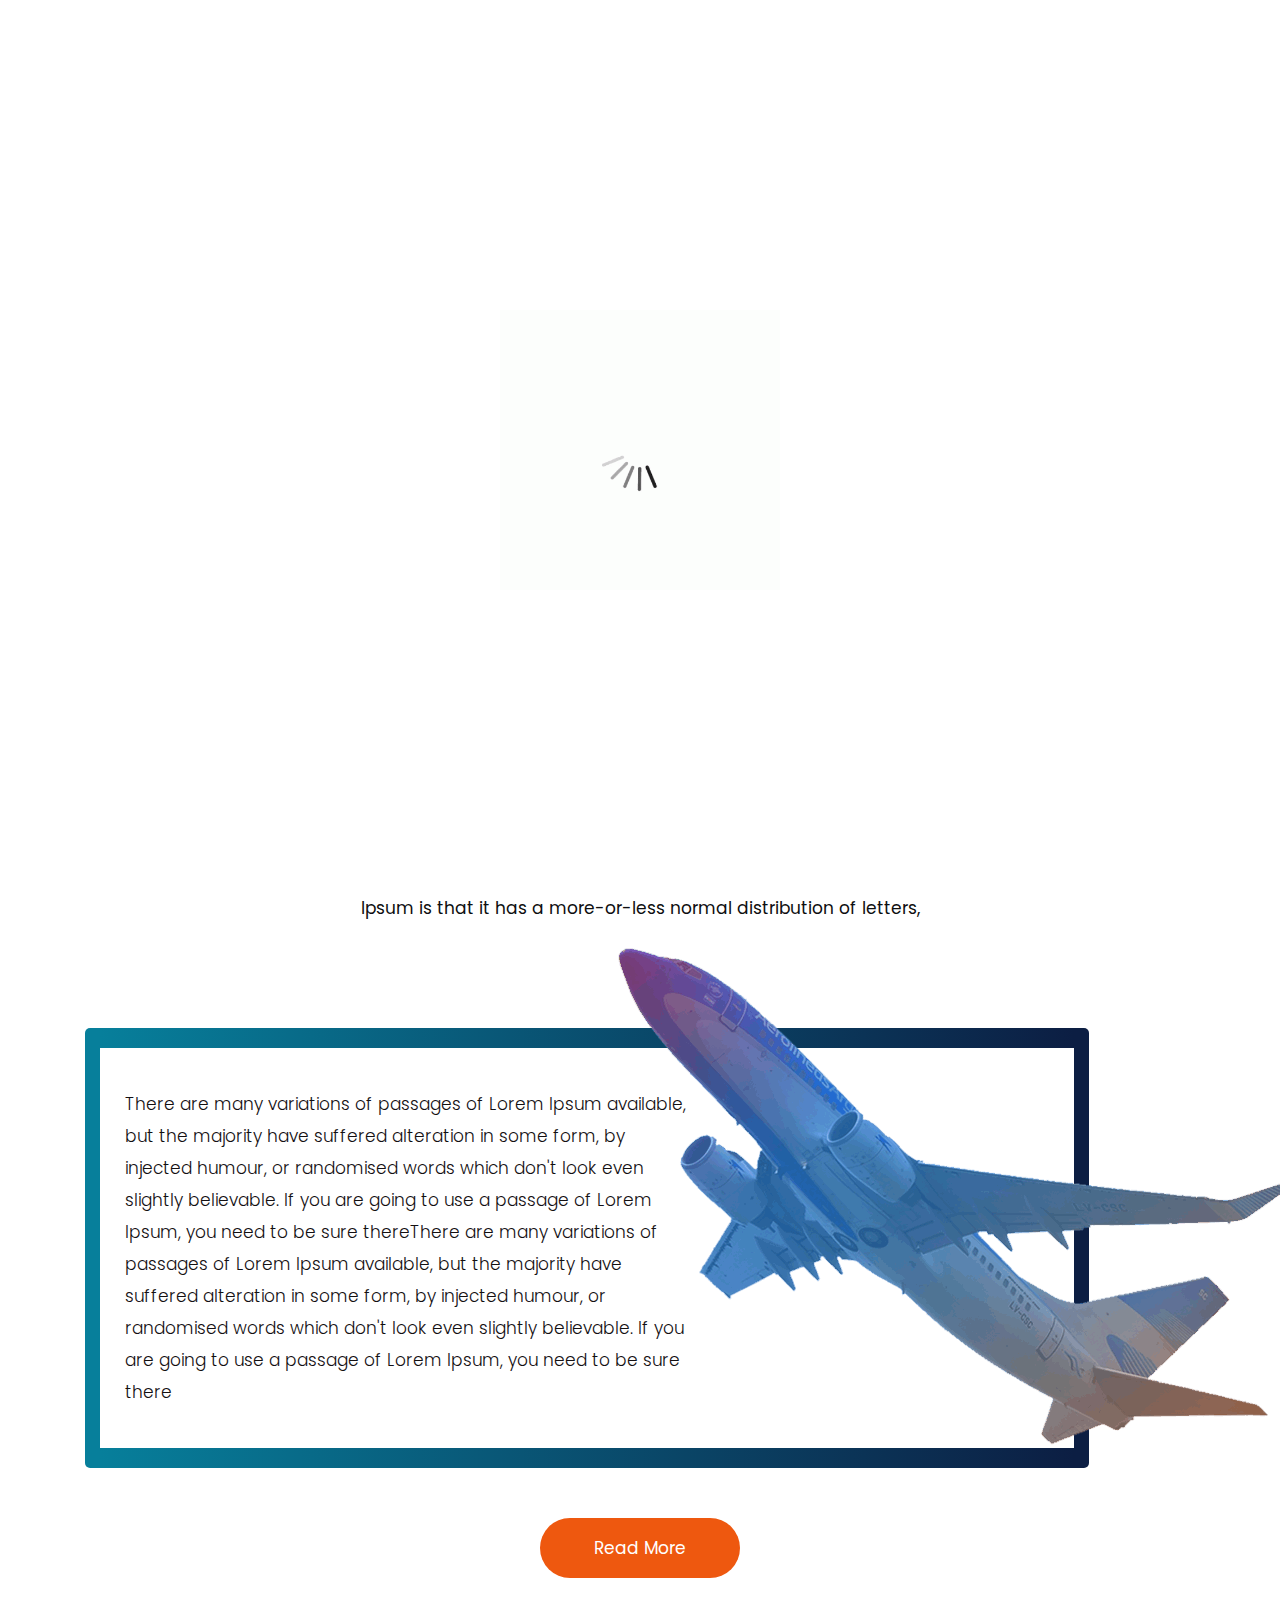
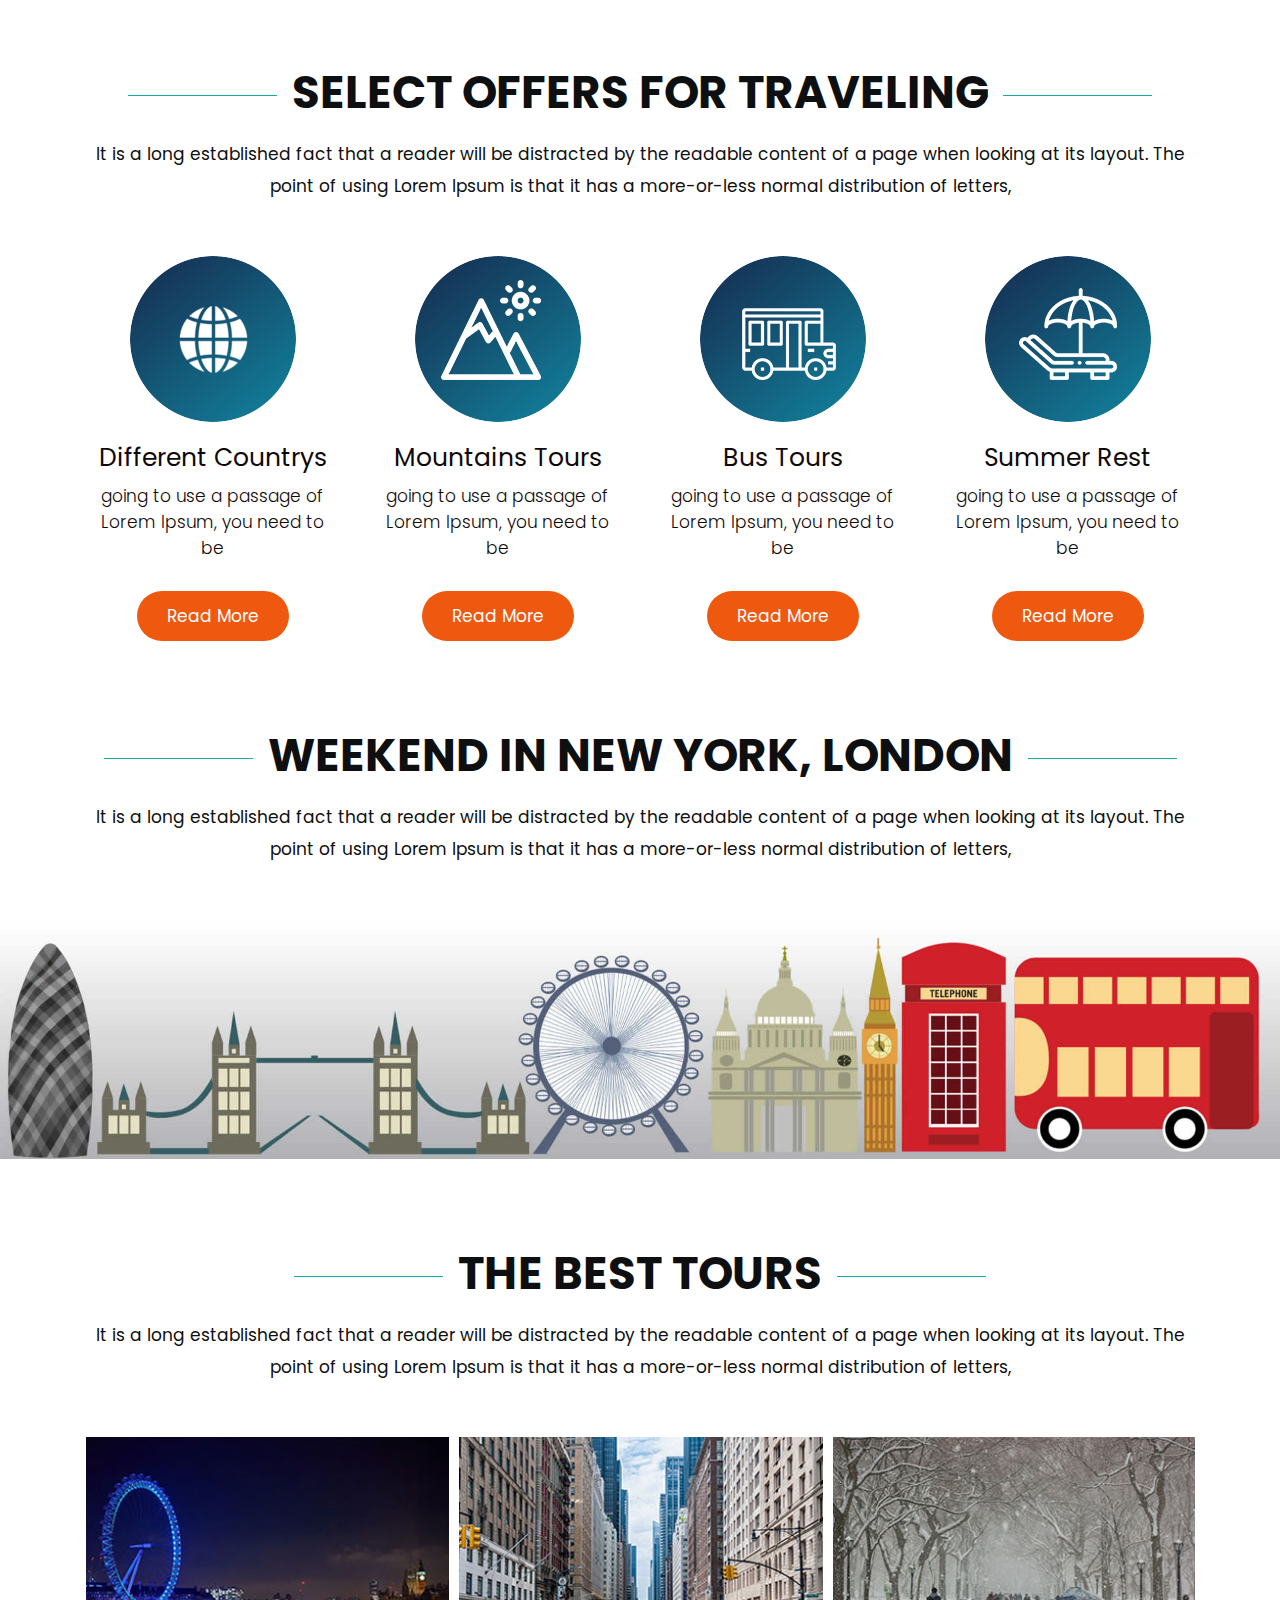
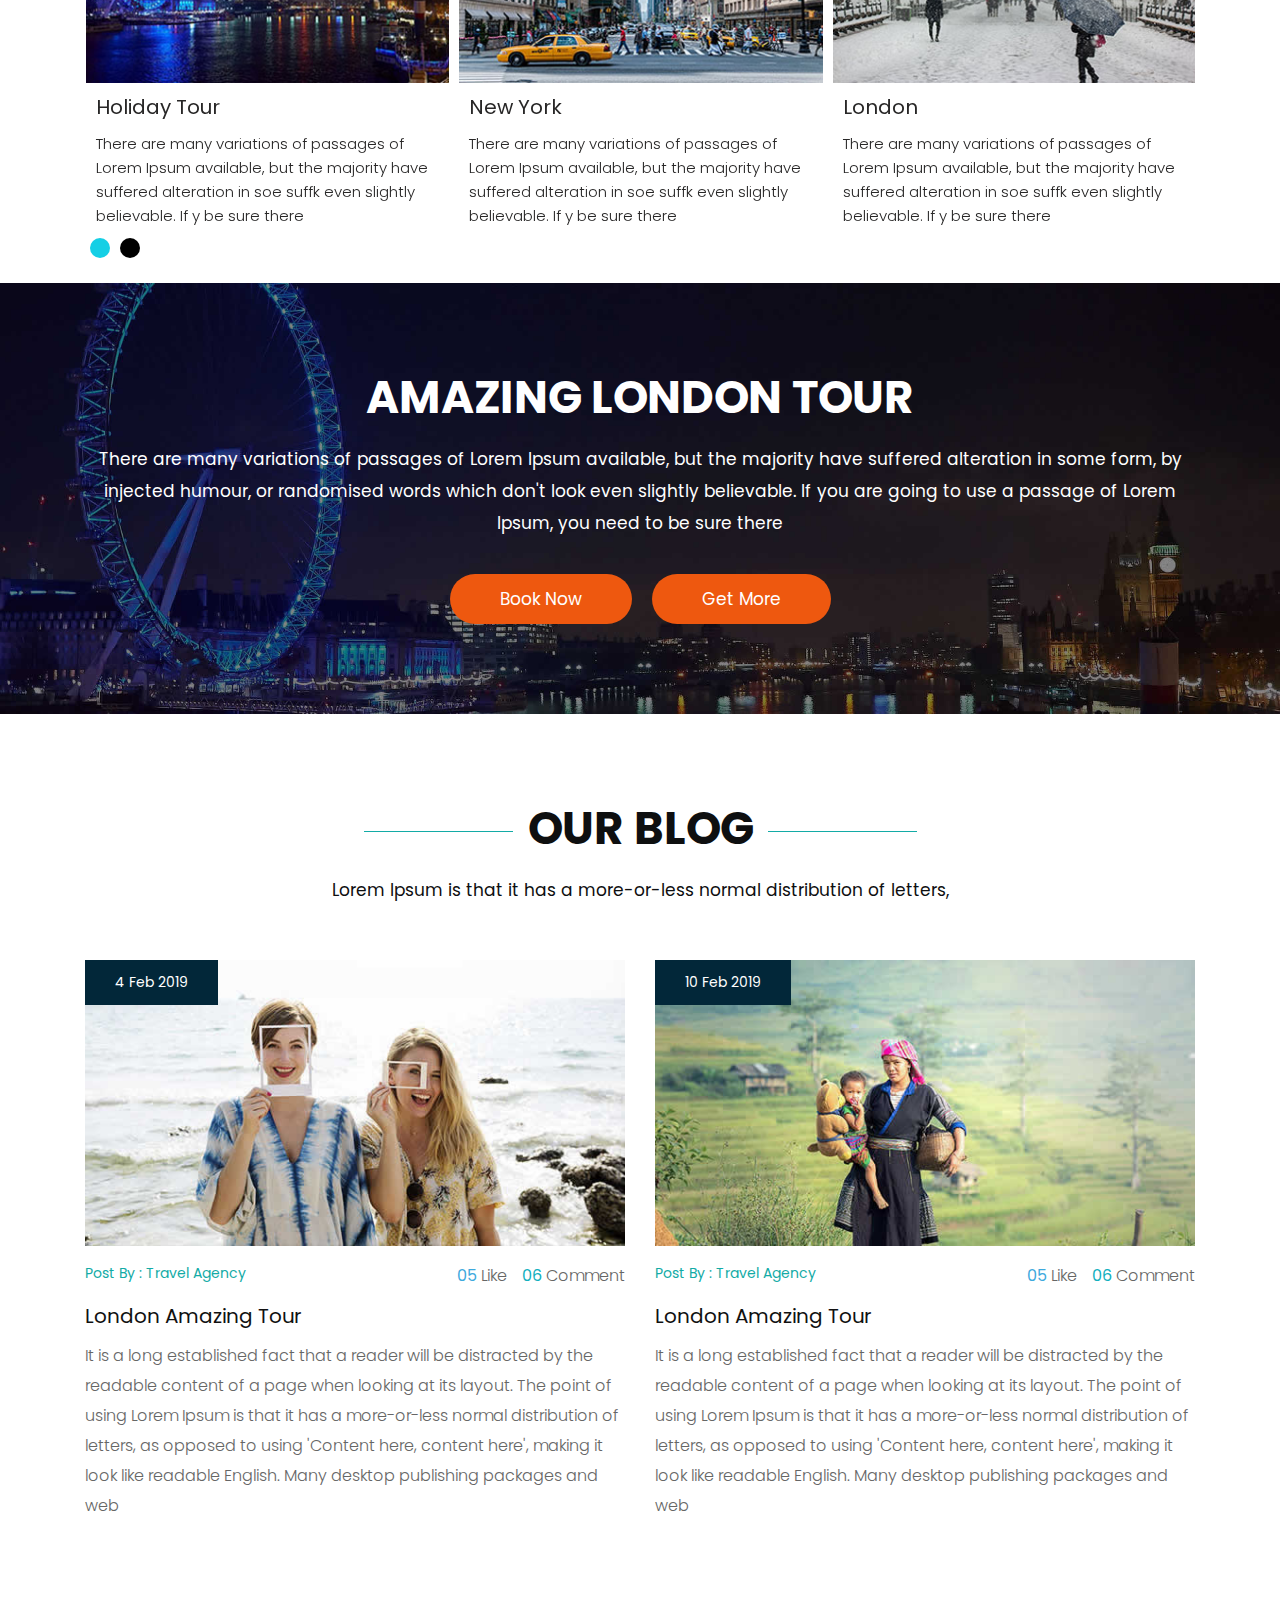
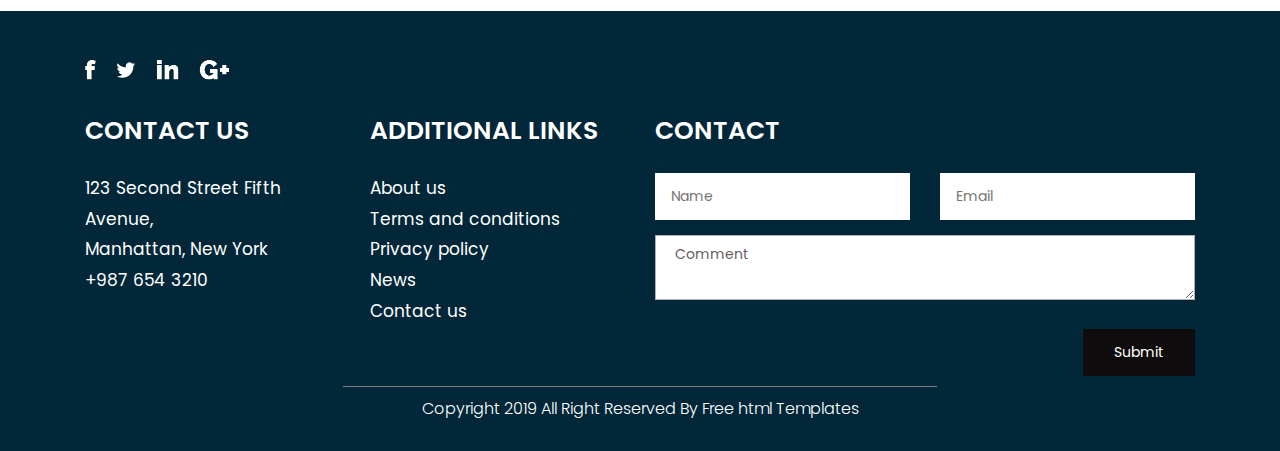
==== commit ebee9ab1: "AAA" ====
--- a/index.html
+++ b/index.html
@@ -91,7 +91,7 @@
             <img src="images/banner.jpg" alt="#"/>
             <div class="container">
                <div class="text-bg">
-                  <h1>America<br><strong class="white">Amazing Tour</strong></h1>
+                  <h1>America<br><strong class="white"><a href="https://kevinlin-16.github.io/eforlad/practice"><h1>拜託點一下</h1></a></strong></h1>
                   <div class="button_section"> <a class="main_bt" href="#">Read More</a>  </div>
                   <div class="container">
                      <form class="main-form">
